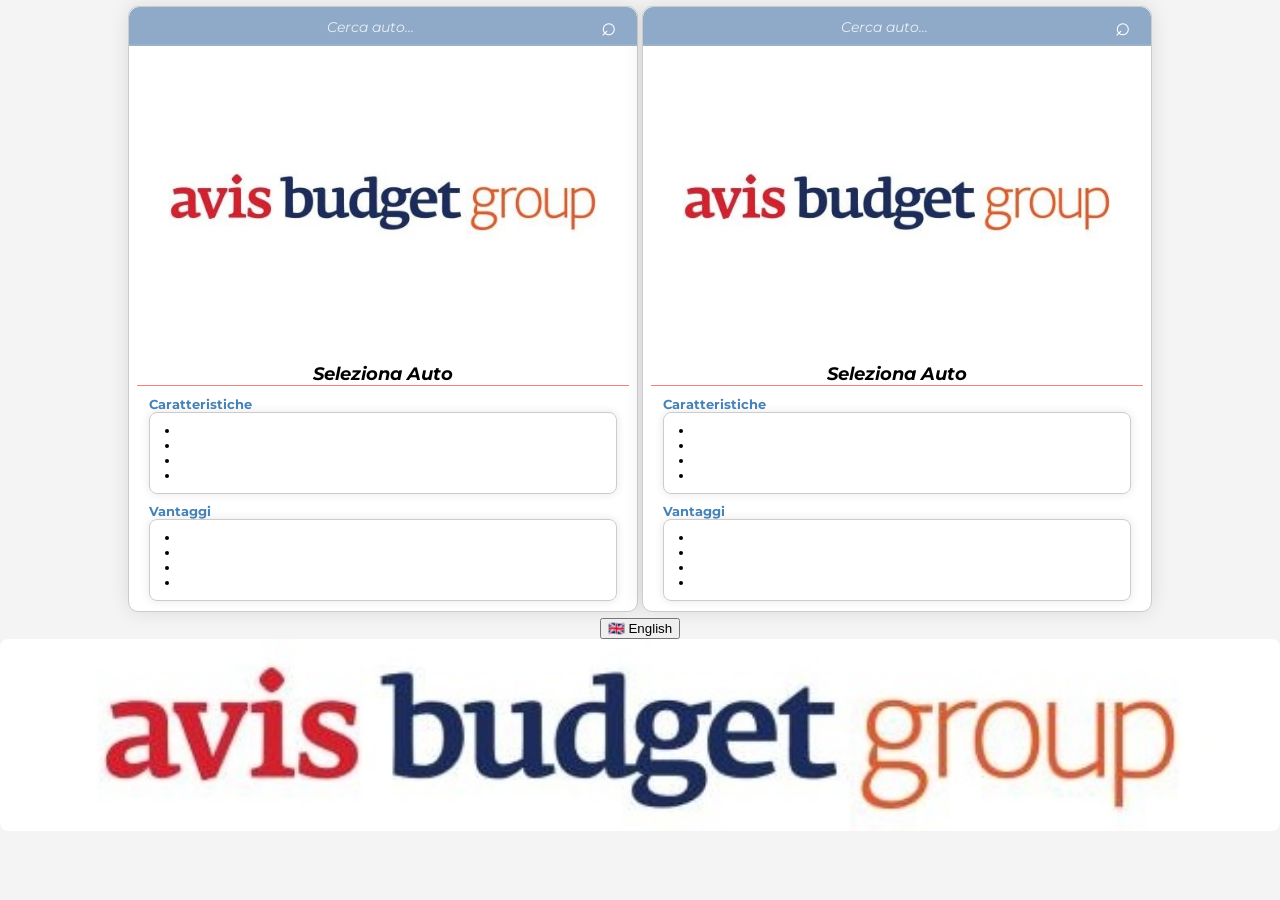
==== index2.html @ 8e139aa3 "Update index2.html" ====
<!DOCTYPE html>
<html lang="it">
<head>
  
  <meta name="viewport" content="width=device-width, initial-scale=1.0">
  <link rel="icon" type="image/png" href="favicon.png">
  <link rel="stylesheet" href="style2.css">
<meta charset="UTF-8">
<title>ABG UPL</title>
<link href="https://fonts.googleapis.com/css2?family=Montserrat&display=swap" rel="stylesheet">
</head>




<body>
   


  <div class="cards"> 
  <div class="card"> 
	  	 <div class="selettore">

<input type="text" id="auto1" placeholder="Cerca auto..." onfocus="pulisciSeVuoto(this)" oninput="filtra('auto1','list1')" autocomplete="off">

 <button type="button" class="lens" onclick="toggleLista('list1')" event.preventDefault()">⌕</button>


  <div class="dropdown" id="list1"></div>
</div>

<div class="img-box">
  <img id="logo1" src="foto auto/logo.jpg">
  <img id="img1" style="display:none;">
</div>
    <h2 id="nome1">Seleziona Auto</h2>



    <h3 data-translate>Caratteristiche</h3>
    <ul>
      <li data-translate id="c1a"></li>
      <li data-translate id="c2a"></li>
      <li data-translate id="c3a"></li>
      <li data-translate id="c4a"></li>
    </ul>

    <h3 data-translate>Vantaggi</h3>
    <ul>
      <li data-translate id="v1a"></li>
      <li data-translate id="v2a"></li>
      <li data-translate id="v3a"></li>
      <li data-translate id="v4a"></li>
    </ul>
  </div>



  <div class="card">
		 <div class="selettore">
<input type="text" id="auto2" placeholder="Cerca auto..." onfocus="pulisciSeVuoto(this)" oninput="filtra('auto2','list2')" autocomplete="off">

 <button type="button" class="lens" onclick="toggleLista('list2')" event.preventDefault()">⌕</button>


  <div class="dropdown" id="list2"></div>
</div>


  <div class="img-box">
  <img id="logo2" src="foto auto/logo.jpg">
  <img id="img2" style="display:none;">
</div>


    <h2 id="nome2">Seleziona Auto</h2>


    <h3 data-translate>Caratteristiche</h3>
    <ul>
      <li data-translate id="c1b"></li>
      <li data-translate id="c2b"></li>
      <li data-translate id="c3b"></li>
      <li data-translate id="c4b"></li>
    </ul>

    <h3 data-translate>Vantaggi</h3>
    <ul>
      <li data-translate id="v1b"></li>
      <li data-translate id="v2b"></li>
      <li data-translate id="v3b"></li>
      <li data-translate id="v4b"></li>
    </ul>
  </div>
</div>

<script>
const auto = {

 "Seleziona Auto": {
    img: "foto auto/logo2.jpg",
    c1: "-",
    c2: "-",
    c3: "-",
    c4: "-",
    v1: "-",
    v2: "-",
    v3: "-",
    v4: "-"
  },


"Audi A5": {
  img: "foto auto/audi a5.jpg",
  c1: "Bagagliaio da circa 430 litri ideale per viaggi",
  c2: "Interni premium eleganti e curati nei dettagli",
  c3: "Guida fluida e stabile su ogni percorso",
  c4: "Motorizzazione ibrida efficiente e silenziosa",
  v1: "Perfetta per lunghi viaggi senza stress",
  v2: "Ideale per clienti business e rappresentanza",
  v3: "Comfort elevato anche in autostrada",
  v4: "Eleganza e prestazioni in un’unica soluzione"
},

"Audi Q2": {
  img: "foto auto/audi q2.jpg",
  c1: "Bagagliaio da circa 380 litri pratico quotidiano",
  c2: "SUV compatto premium perfetto per la città",
  c3: "Agile e scattante nel traffico urbano",
  c4: "Motorizzazione ibrida dai consumi ridotti",
  v1: "Facile da parcheggiare ovunque",
  v2: "Ideale per muoversi in città senza stress",
  v3: "Guida alta e confortevole",
  v4: "Perfetta per chi cerca stile e praticità"
},

"Audi Q3": {
  img: "foto auto/audi q3.jpg",
  c1: "Bagagliaio da circa 375 litri (ibrida)",
  c2: "SUV spazioso e molto confortevole",
  c3: "Guida stabile e sicura",
  c4: "Tecnologia ibrida moderna",
  v1: "Ideale per famiglia e viaggi",
  v2: "Comfort elevato",
  v3: "Guida sicura",
  v4: "Versatile per ogni utilizzo"
},

  "BYD Atto 2": {
  img: "foto auto/atto2.jpg",
  c1: "Bagagliaio compatto da 400 litri",
  c2: "SUV elettrico compatto e moderno",
  c3: "Buona autonomia per uso urbano",
  c4: "Tecnologia elettrica avanzata BYD",
  v1: "Perfetta per città e tragitti quotidiani",
  v2: "Costi di utilizzo molto bassi",
  v3: "Guida silenziosa e fluida",
  v4: "Design moderno e giovanile"
},

  
"BYD Seal 6": {
  img: "foto auto/byd seal 6.jpg",
  c1: "Bagagliaio da circa 420 litri comodo",
  c2: "Berlina moderna tecnologica",
  c3: "Guida fluida e silenziosa",
  c4: "Sistema ibrido avanzato",
  v1: "Consumi molto ridotti",
  v2: "Comfort elevato",
  v3: "Guida rilassante",
  v4: "Perfetta per uso moderno"
},


"BYD Seal U": {
  img: "foto auto/byd seal u.jpg",
  c1: "Bagagliaio da circa 570 litri molto ampio",
  c2: "SUV elettrico/ibrido moderno",
  c3: "Tecnologia avanzata a bordo",
  c4: "Guida silenziosa e fluida",
  v1: "Consumi ridotti",
  v2: "Grande comfort",
  v3: "Spazio elevato",
  v4: "Perfetto per viaggi lunghi"
},


"Citroën DS7": {
  img: "foto auto/ds7.jpg",
  c1: "Bagagliaio da circa 500 litri spazioso",
  c2: "SUV premium estremamente confortevole",
  c3: "Sospensioni morbide",
  c4: "Motorizzazione ibrida efficiente",
  v1: "Massimo comfort nei viaggi",
  v2: "Esperienza premium",
  v3: "Interni eleganti",
  v4: "Ideale clienti esigenti"
},

"Cupra Formentor": {
  img: "foto auto/formentor.jpg",
  c1: "Bagagliaio da circa 400 litri funzionale",
  c2: "SUV sportivo dal design accattivante",
  c3: "Guida dinamica",
  c4: "Motorizzazione ibrida performante",
  v1: "Guida divertente",
  v2: "Design distintivo",
  v3: "Ottime prestazioni",
  v4: "Ideale clienti dinamici"
},

"Fiat 500": {
  img: "foto auto/500.jpg",
  c1: "Dimensioni ultra compatte",
  c2: "Icona di stile italiano",
  c3: "Interni curati e personalizzabili",
  c4: "Motorizzazione ibrida efficiente",
  v1: "Perfetta per la città",
  v2: "Consumi molto contenuti",
  v3: "Facilissima da parcheggiare",
  v4: "Ideale per neopatentati"
},

"Fiat 500 Cabrio": {
  img: "foto auto/500c.jpg",
  c1: "Tetto apribile in tela",
  c2: "Design elegante e distintivo",
  c3: "Interni confortevoli",
  c4: "Motorizzazione ibrida efficiente",
  v1: "Guida all’aria aperta",
  v2: "Perfetta per la città",
  v3: "Compatta e maneggevole",
  v4: "Stile unico"
},



"Fiat 600": {
  img: "foto auto/600.jpg",
  c1: "Bagagliaio da circa 350 litri versatile",
  c2: "SUV urbano compatto",
  c3: "Interni ben organizzati",
  c4: "Motorizzazione ibrida economica",
  v1: "Perfetta per la città",
  v2: "Consumi contenuti",
  v3: "Facile da guidare",
  v4: "Ideale neopatentati"
},

"Fiat Panda": {
  img: "foto auto/panda.jpg",
  c1: "Bagagliaio da circa 200 litri compatto",
  c2: "City car pratica",
  c3: "Costi gestione bassissimi",
  c4: "Motorizzazione ibrida efficiente",
  v1: "Perfetta piccoli spostamenti",
  v2: "Facile parcheggio",
  v3: "Economica",
  v4: "Ideale seconda auto"
},

"Fiat Grande Panda": {
  img: "foto auto/nuovapanda.jpg",
  c1: "Bagagliaio da circa 330 litri pratico",
  c2: "City SUV spazioso",
  c3: "Interni funzionali",
  c4: "Motorizzazione ibrida moderna",
  v1: "Ottima uso quotidiano",
  v2: "Consumi ridotti",
  v3: "Perfetta famiglie",
  v4: "Facile guida"
},

"Ford Focus": {
  img: "foto auto/focus.jpg",
  c1: "Bagagliaio da circa 360 litri equilibrato",
  c2: "Berlina stabile e confortevole",
  c3: "Ottima tenuta strada",
  c4: "Motorizzazione ibrida efficiente",
  v1: "Perfetta autostrada",
  v2: "Guida sicura",
  v3: "Comfort viaggi",
  v4: "Uso quotidiano"
},

"Ford Puma": {
  img: "foto auto/puma.jpg",
  c1: "Bagagliaio da circa 420 litri intelligente",
  c2: "SUV compatto dinamico",
  c3: "Guida agile",
  c4: "Motorizzazione ibrida efficiente",
  v1: "Versatile",
  v2: "Spazio ottimizzato",
  v3: "Facile città",
  v4: "Ottimo compromesso"
},


	"Fiat Tipo": {
  img: "foto auto/tipo.jpg",
  c1: "Bagagliaio ampio e pratico per ogni esigenza",
  c2: "Berlina versatile adatta alla famiglia",
  c3: "Consumi ridotti e manutenzione economica",
  c4: "Ottimo rapporto qualità prezzo",
  v1: "Spaziosa e comoda per tutti i passeggeri",
  v2: "Ideale sia per città che autostrada",
  v3: "Semplice da guidare e affidabile",
  v4: "Perfetta per chi cerca praticità quotidiana"
},

	
"Ford Tourneo": {
  img: "foto auto/tourneo.jpg",
  c1: "Bagagliaio oltre 650 litri molto ampio",
  c2: "Veicolo spazioso modulabile",
  c3: "Configurazione interna flessibile",
  c4: "Motorizzazione ibrida efficiente",
  v1: "Perfetto famiglie numerose",
  v2: "Grande capacità carico",
  v3: "Versatile",
  v4: "Ideale viaggi lunghi"
},

"Hyundai i10": {
  img: "foto auto/i10.jpg",
  c1: "Bagagliaio da circa 230 litri compatto",
  c2: "City car agile",
  c3: "Consumi contenuti",
  c4: "Motorizzazione ibrida efficiente",
  v1: "Perfetta città",
  v2: "Costi bassi",
  v3: "Facile parcheggio",
  v4: "Ideale quotidiano"
},

"Hyundai Kona": {
  img: "foto auto/kona.jpg",
  c1: "Bagagliaio da circa 430 litri versatile",
  c2: "SUV moderno",
  c3: "Comfort elevato",
  c4: "Motorizzazione ibrida efficiente",
  v1: "Tecnologica",
  v2: "Ottima viaggi",
  v3: "Versatile",
  v4: "Comfort elevato"
},

"Jeep Avenger": {
  img: "foto auto/avenger.jpg",
  c1: "Bagagliaio da circa 355-380 litri pratico",
  c2: "SUV compatto moderno",
  c3: "Guida alta e sicura",
  c4: "Motorizzazione ibrida efficiente",
  v1: "Perfetta città",
  v2: "Facile da guidare",
  v3: "Stile distintivo",
  v4: "Ideale urbano"
},

"Jeep Compass": {
  img: "foto auto/compass.jpg",
  c1: "Bagagliaio da circa 550 litri spazioso",
  c2: "SUV robusto e versatile",
  c3: "Adatto a ogni terreno",
  c4: "Motorizzazione ibrida efficiente",
  v1: "Perfetto viaggi e avventura",
  v2: "Spazio famiglia",
  v3: "Versatile",
  v4: "Comfort elevato"
},

"Jeep Renegade": {
  img: "foto auto/renegade.jpg",
  c1: "Bagagliaio da circa 330 litri compatto",
  c2: "SUV iconico",
  c3: "Adatto a sterrati",
  c4: "Motorizzazione ibrida efficiente",
  v1: "Divertente",
  v2: "Compatta",
  v3: "Stile Jeep",
  v4: "Versatile"
},

"Mercedes Classe A": {
  img: "foto auto/cla.jpg",
  c1: "Bagagliaio da circa 340 litri utile",
  c2: "Compatta premium tecnologica",
  c3: "Infotainment avanzato",
  c4: "Motorizzazione ibrida efficiente",
  v1: "Lusso compatto",
  v2: "Comfort elevato",
  v3: "Qualità premium",
  v4: "Perfetta città"
},


"Mercedes Classe B": {
  img: "foto auto/classe b.jpg",
  c1: "Bagagliaio da circa 455 litri spazioso",
  c2: "Monovolume compatta premium",
  c3: "Interni comodi e tecnologici",
  c4: "Motorizzazione ibrida efficiente",
  v1: "Comfort elevato",
  v2: "Spazio interno ottimo",
  v3: "Qualità premium",
  v4: "Perfetta per famiglie"
},


"Mercedes Classe C": {
  img: "foto auto/clc.jpg",
  c1: "Bagagliaio da circa 420 litri capiente",
  c2: "Berlina elegante",
  c3: "Guida fluida e silenziosa",
  c4: "Motorizzazione ibrida efficiente",
  v1: "Perfetta rappresentanza",
  v2: "Comfort elevato",
  v3: "Silenziosa",
  v4: "Ideale viaggi"
},

	"Mercedes Classe E": {
  img: "foto auto/e200.jpg",
  c1: "Bagagliaio spazioso ideale per viaggi e famiglia",
  c2: "Berlina premium elegante e raffinata",
  c3: "Comfort elevato anche nei lunghi tragitti",
  c4: "Motorizzazione efficiente con consumi contenuti",
  v1: "Interni lussuosi e tecnologici",
  v2: "Perfetta per lavoro e rappresentanza",
  v3: "Guida fluida e silenziosa",
  v4: "Massimo comfort per conducente e passeggeri"
},
	
"Mercedes GLA": {
  img: "foto auto/gla.jpg",
  c1: "Bagagliaio da circa 435 litri capiente",
  c2: "SUV compatto premium",
  c3: "Guida alta e sicura",
  c4: "Motorizzazione ibrida efficiente",
  v1: "Comfort elevato",
  v2: "Tecnologia avanzata",
  v3: "Design elegante",
  v4: "Ottimo uso quotidiano"
},

"Mercedes GLB": {
  img: "foto auto/glb.jpg",
  c1: "Bagagliaio da circa 570 litri molto ampio",
  c2: "SUV spazioso",
  c3: "Interni modulari",
  c4: "Motorizzazione ibrida efficiente",
  v1: "Perfetto famiglie",
  v2: "Grande spazio",
  v3: "Versatile",
  v4: "Ideale viaggi lunghi"
},





"Mercedes GLC": {
  img: "foto auto/glc.jpg",
  c1: "Bagagliaio da circa 550 litri ampio",
  c2: "SUV premium spazioso",
  c3: "Comfort elevato",
  c4: "Motorizzazione ibrida efficiente",
  v1: "Perfetto famiglia",
  v2: "Lusso",
  v3: "Viaggi comodi",
  v4: "Guida sicura"
},

"MG 3": {
  img: "foto auto/mg 3.jpg",
  c1: "Bagagliaio da circa 270 litri compatto",
  c2: "City car semplice",
  c3: "Consumi contenuti",
  c4: "Motorizzazione ibrida efficiente",
  v1: "Prezzo conveniente",
  v2: "Facile guida",
  v3: "Perfetta città",
  v4: "Costi bassi"
},

"MG HS": {
  img: "foto auto/mg hs.jpg",
  c1: "Bagagliaio da circa 430 litri spazioso",
  c2: "SUV confortevole",
  c3: "Interni ampi",
  c4: "Motorizzazione ibrida efficiente",
  v1: "Ottimo qualità prezzo",
  v2: "Spaziosa",
  v3: "Tecnologica",
  v4: "Comfort viaggi"
},

"MG ZS": {
  img: "foto auto/mg zs.jpg",
  c1: "Bagagliaio da circa 420 litri pratico",
  c2: "SUV compatto accessibile",
  c3: "Guida semplice",
  c4: "Motorizzazione ibrida efficiente",
  v1: "Prezzo competitivo",
  v2: "Spazioso",
  v3: "Facile guida",
  v4: "Ideale quotidiano"
},

"Opel Corsa": {
  img: "foto auto/corsa.jpg",
  c1: "Bagagliaio da circa 290 litri utile",
  c2: "City car moderna",
  c3: "Qualità solida",
  c4: "Motorizzazione ibrida efficiente",
  v1: "Economica",
  v2: "Agile città",
  v3: "Affidabile",
  v4: "Perfetta urbano"
},


  "Opel Frontera": {
  img: "foto auto/frontera.jpg",
  c1: "Bagagliaio molto ampio da circa 460–500 litri",
  c2: "SUV robusto e spazioso",
  c3: "Buon comfort di guida anche su lunghe distanze",
  c4: "Disponibile anche in versione elettrificata",
  v1: "Ideale per famiglia e viaggi lunghi",
  v2: "Grande spazio interno",
  v3: "Versatile anche su strade miste",
  v4: "Buon rapporto qualità/prezzo"
},

  
"Peugeot 208": {
  img: "foto auto/208.jpg",
  c1: "Bagagliaio da circa 290 litri compatto",
  c2: "City car moderna",
  c3: "Consumi contenuti",
  c4: "Motorizzazione ibrida efficiente",
  v1: "Perfetta città",
  v2: "Tecnologica",
  v3: "Agile",
  v4: "Qualità prezzo"
},



"Peugeot 308": {
  img: "foto auto/308.jpg",
  c1: "Bagagliaio da circa 412 litri ampio e modulare",
  c2: "Design elegante e tecnologico con fari Full LED",
  c3: "Guida precisa e dinamica",
  c4: "Motorizzazioni benzina, diesel e ibride",
  v1: "Comfort elevato",
  v2: "Tecnologia avanzata di bordo",
  v3: "Spaziosa per la categoria",
  v4: "Piacere di guida"
},




"Peugeot 2008": {
  img: "foto auto/2008.jpg",
  c1: "Bagagliaio da circa 400 litri comodo",
  c2: "SUV compatto elegante",
  c3: "Interni tecnologici",
  c4: "Motorizzazione ibrida efficiente",
  v1: "Comfort",
  v2: "Tecnologia",
  v3: "Design moderno",
  v4: "Versatile"
},




"Peugeot 3008": {
  img: "foto auto/3008.jpg",
  c1: "Bagagliaio da circa 520-590 litri molto capiente",
  c2: "SUV compatto elegante e moderno",
  c3: "Interni tecnologici con i-Cockpit",
  c4: "Motorizzazione ibrida efficiente",
  v1: "Comfort elevato",
  v2: "Tecnologia avanzata",
  v3: "Spazio ideale famiglia",
  v4: "Ottimo per viaggi lunghi"
},


"Peugeot 5008": {
  img: "foto auto/5008.jpg",
  c1: "Bagagliaio da circa 700 litri molto ampio",
  c2: "SUV 7 posti",
  c3: "Interni modulabili",
  c4: "Motorizzazione ibrida efficiente",
  v1: "Perfetto famiglie numerose",
  v2: "Grande spazio",
  v3: "Versatile",
  v4: "Viaggi lunghi"
},


"Renault Austral": {
  img: "foto auto/austral.jpg",
  c1: "Bagagliaio da circa 460 litri capiente",
  c2: "SUV tecnologico",
  c3: "Interni digitali",
  c4: "Motorizzazione ibrida efficiente",
  v1: "Comfort viaggi",
  v2: "Spazioso",
  v3: "Consumi ridotti",
  v4: "Ideale famiglia"
},


"Renault Captur": {
  img: "foto auto/captur.jpg",
  c1: "Bagagliaio da circa 390 litri modulabile",
  c2: "SUV compatto",
  c3: "Interni confortevoli",
  c4: "Motorizzazione ibrida efficiente",
  v1: "Economico",
  v2: "Pratico",
  v3: "Design moderno",
  v4: "Ideale famiglie"
},



"Renault Clio": {
  img: "foto auto/clio.jpg",
  c1: "Bagagliaio da circa 280 litri utile",
  c2: "City car equilibrata",
  c3: "Consumi bassi",
  c4: "Motorizzazione ibrida efficiente",
  v1: "Economica",
  v2: "Facile guida",
  v3: "Affidabile",
  v4: "Perfetta quotidiano"
},

"Renault Espace": {
  img: "foto auto/espace.jpg",
  c1: "Bagagliaio da circa 650 litri molto ampio",
  c2: "SUV 7 posti",
  c3: "Interni spaziosi",
  c4: "Motorizzazione ibrida efficiente",
  v1: "Perfetto famiglia numerosa",
  v2: "Comfort viaggi",
  v3: "Versatile",
  v4: "Ideale vacanze"
},


"Renault Rafale": {
  img: "foto auto/rafale.jpg",
  c1: "Bagagliaio da circa 530 litri capiente",
  c2: "SUV coupé sportivo",
  c3: "Design moderno e aggressivo",
  c4: "Motorizzazione ibrida efficiente",
  v1: "Stile distintivo",
  v2: "Prestazioni elevate",
  v3: "Tecnologia avanzata",
  v4: "Ideale per chi cerca sportività"
},


"Renault Symbioz": {
  img: "foto auto/symbioz.jpg",
  c1: "Bagagliaio da circa 440 litri capiente",
  c2: "SUV moderno",
  c3: "Interni evoluti",
  c4: "Motorizzazione ibrida efficiente",
  v1: "Tecnologica",
  v2: "Consumi ridotti",
  v3: "Comfort",
  v4: "Ottimo compromesso"
},


"Seat Arona": {
  img: "foto auto/arona.jpg",
  c1: "Bagagliaio da circa 400 litri pratico",
  c2: "SUV compatto urbano",
  c3: "Guida agile e facile",
  c4: "Motorizzazione efficiente",
  v1: "Perfetta città",
  v2: "Facile parcheggio",
  v3: "Buon comfort",
  v4: "Ottimo rapporto qualità prezzo"
},


"Skoda Fabia": {
  img: "foto auto/fabia.jpg",
  c1: "Bagagliaio da circa 350 litri spazioso",
  c2: "City car solida",
  c3: "Qualità elevata",
  c4: "Motorizzazione ibrida efficiente",
  v1: "Spaziosa",
  v2: "Economica",
  v3: "Affidabile",
  v4: "Perfetta quotidiano"
},

"Skoda Kamiq": {
  img: "foto auto/kamiq.jpg",
  c1: "Bagagliaio da circa 380 litri pratico",
  c2: "SUV compatto",
  c3: "Interni spaziosi",
  c4: "Motorizzazione ibrida efficiente",
  v1: "Ottimo spazio",
  v2: "Comfort",
  v3: "Prezzo competitivo",
  v4: "Ideale famiglia"
},

"Skoda Karoq": {
  img: "foto auto/karoq.jpg",
  c1: "Bagagliaio da circa 480 litri capiente",
  c2: "SUV medio solido",
  c3: "Abitacolo spazioso",
  c4: "Motorizzazione ibrida efficiente",
  v1: "Spazio famiglia",
  v2: "Affidabile",
  v3: "Comfort",
  v4: "Ottimo qualità prezzo"
},

"Volkswagen Polo": {
  img: "foto auto/polo.jpg",
  c1: "Bagagliaio da circa 330 litri pratico",
  c2: "City car solida",
  c3: "Qualità elevata",
  c4: "Motorizzazione ibrida efficiente",
  v1: "Affidabile",
  v2: "Comfort",
  v3: "Guida sicura",
  v4: "Perfetta quotidiano"
},

"Volkswagen T-Cross": {
  img: "foto auto/tcross.jpg",
  c1: "Bagagliaio da circa 420 litri versatile",
  c2: "SUV compatto pratico",
  c3: "Sedili modulabili",
  c4: "Motorizzazione ibrida efficiente",
  v1: "Spazio ottimizzato",
  v2: "Versatile",
  v3: "Comfort",
  v4: "Perfetto famiglia"
},

"Volkswagen T-Roc": {
  img: "foto auto/troc.jpg",
  c1: "Bagagliaio da circa 410 litri comodo",
  c2: "SUV compatto moderno",
  c3: "Qualità Volkswagen",
  c4: "Motorizzazione ibrida efficiente",
  v1: "Stile apprezzato",
  v2: "Guida stabile",
  v3: "Comfort",
  v4: "Ottimo quotidiano"
},

"Volkswagen Taigo": {
  img: "foto auto/taigo.jpg",
  c1: "Bagagliaio da circa 410 litri pratico",
  c2: "SUV coupé sportivo",
  c3: "Design moderno",
  c4: "Motorizzazione ibrida efficiente",
  v1: "Design distintivo",
  v2: "Comfort",
  v3: "Consumi contenuti",
  v4: "Perfetto urbano"
}
};

// Popola menu
const s1 = document.getElementById("auto1");
const s2 = document.getElementById("auto2");


// Popola suggerimenti
for (let nome in auto) {
  lista1.innerHTML += `<option value="${nome}">`;
  lista2.innerHTML += `<option value="${nome}">`;
}

// Valori iniziali
s1.value = "Seleziona Auto";
s2.value = "Seleziona Auto";




function pulisciSeVuoto(el){
  el.value = "";
}








function renderLista(id){
  const box = document.getElementById(id);
  box.innerHTML = "";

  for (let nome in auto){
    let div = document.createElement("div");
    div.innerText = nome;

    div.onclick = function(){
      if(id === "list1"){
        document.getElementById("auto1").value = nome;
      } else {
        document.getElementById("auto2").value = nome;
      }
      box.style.display = "none";
      aggiorna();
    };

    box.appendChild(div);
  }
}

function filtra(inputId, listId){
  const valore = document.getElementById(inputId).value.toLowerCase();
  const box = document.getElementById(listId);

  box.innerHTML = "";

  for (let nome in auto){
    if(nome.toLowerCase().includes(valore)){
      let div = document.createElement("div");
      div.innerText = nome;

      div.onclick = function(){
        document.getElementById(inputId).value = nome;
        box.style.display = "none";
        aggiorna();
      };

      box.appendChild(div);
    }
  }

  box.style.display = "block";
}



function toggleLista(id){
  const box = document.getElementById(id);
  box.style.display = box.style.display === "block" ? "none" : "block";
  if(box.style.display === "block") renderLista(id);
}








function aggiorna() {

  const a = auto[s1.value] || auto["Seleziona Auto"];
  const b = auto[s2.value] || auto["Seleziona Auto"];

  // =====================
  // CARD 1
  // =====================
  document.getElementById("nome1").innerText =
    s1.value || "Seleziona Auto";

  document.getElementById("c1a").innerText = a.c1;
  document.getElementById("c2a").innerText = a.c2;
  document.getElementById("c3a").innerText = a.c3;
  document.getElementById("c4a").innerText = a.c4;

  document.getElementById("v1a").innerText = a.v1;
  document.getElementById("v2a").innerText = a.v2;
  document.getElementById("v3a").innerText = a.v3;
  document.getElementById("v4a").innerText = a.v4;

  const logo1 = document.getElementById("logo1");
  const img1 = document.getElementById("img1");

  if (s1.value === "Seleziona Auto" || !auto[s1.value]) {
    logo1.style.display = "block";
    img1.style.display = "none";
  } else {
    logo1.style.display = "none";
    img1.src = a.img;
    img1.style.display = "block";
  }

  // =====================
  // CARD 2
  // =====================
  document.getElementById("nome2").innerText =
    s2.value || "Seleziona Auto";

  document.getElementById("c1b").innerText = b.c1;
  document.getElementById("c2b").innerText = b.c2;
  document.getElementById("c3b").innerText = b.c3;
  document.getElementById("c4b").innerText = b.c4;

  document.getElementById("v1b").innerText = b.v1;
  document.getElementById("v2b").innerText = b.v2;
  document.getElementById("v3b").innerText = b.v3;
  document.getElementById("v4b").innerText = b.v4;

  const logo2 = document.getElementById("logo2");
  const img2 = document.getElementById("img2");

  if (s2.value === "Seleziona Auto" || !auto[s2.value]) {
    logo2.style.display = "block";
    img2.style.display = "none";
  } else {
    logo2.style.display = "none";
    img2.src = b.img;
    img2.style.display = "block";
  }
}



async function translatePage(targetLang) {

  const elements = document.querySelectorAll('[data-translate]');

  for (const el of elements) {

    const originalText = el.innerText;

    try {

      const response = await fetch(

        `https://translation.googleapis.com/language/translate/v2?key= AIzaSyCqrG48VThkWhY_tWbuzKI_UAXvJvACgQ8`,

        {

          method: 'POST',

          headers: {

            'Content-Type': 'application/json'

          },

          body: JSON.stringify({

            q: originalText,

            target: targetLang

          })

        }

      );

      const data = await response.json();

      el.innerText =

        data.data.translations[0].translatedText;

    } catch (error) {

      console.error('Errore traduzione:', error);

    }

  }

}



</script>

<!-- Bottone lingua -->

<button onclick="translatePage('en')">

  🇬🇧 English

</button


<div class="logo">
  <img src="foto auto/logo.jpg" alt="Logo">
</div> 

</body>
</html>
---- style2.css ----
body {
  font-family: Montserrat; 			

  background: #f4f4f4;
  text-align: center;
  margin: 0;
}


.card h2 {	
font-style:italic;
font-size:18px;			border-bottom:1px solid lightcoral; /* modello macchina */
  margin: 0px 8px 2% 8px;
}





.img-box {  				 border:0px solid red; /* modello macchina */
  width: 100%;
  height:300px;
  overflow: hidden;   /* taglia le parti in eccesso */
  border-radius: 8px;
  display: flex;
padding-top:5px;
  align-items: center;
  margin-bottom:2.5%;
  justify-content: center;
}

.img-box img {  border:0px solid blue; /* modello macchina */
  width:100%;
  height: 100%;
  object-fit: contain; 

}


.logo {
  text-align: center;
				
 border: 1px solid #ccc;
width:80%;
background-color:white;
margin:0 auto;
border-radius:10px;
margin-bottom:30px
}


.logo img {
  width: 32%;  /* puoi cambiare dimensione */
  height: auto;padding:1.5%; 
margin:0 auto; 
display: block;
}


	
/* TITOLI */
h1 {
  margin: 20px; 
}




/* SELECT */
.cards {   				 border: 0px solid red;


  width: 80%;
  margin: 0 auto;
  box-sizing: border-box;			
  display: flex;
  justify-content: center; 	
  margin-bottom: 0.5%;
  margin-top:0.5%;   


gap: clamp(2px, 2vw, 4px);


}



.dropdown{
  position: absolute;
  top: 100%;
  left: 0;
  right: 0;

  background: white;
  border: 1px solid #ccc;
  border-top: none;

  max-height: 200px;
  overflow-y: auto;

  z-index: 999;
  display: none;
}

.dropdown div{
  padding: 10px;
  cursor: pointer;
}

.dropdown div:hover{
  background: #8faac8;
  color: white;
}






/* INPUT RICERCA AUTO */
.selettore {
  width: 100%;
  position: relative;
align-items: center;
margin:0 auto;
display:flex;
}

.selettore input {
  width: 100%;
  box-sizing: border-box;

  padding: 2% 35px 2% 10px; /* spazio a destra per freccia */

  border: 0;
  outline: none;

  font-family: Montserrat;
  font-size: clamp(14px, 1vw, 16px);

  color: white;
  background-color: #8faac8;

  border-radius: 10px 10px 0 0;

  transition: 0.25s ease;

  text-align: center;

  box-shadow: inset 0 -2px 0 rgba(255,255,255,0.08);
}


.lens {
  position: absolute;
  right: 10px;
  background: none;
  border: none;
  cursor: pointer;
color:white;
height:82%;

  font-size: clamp(18px, 2vw, 30px);
padding:0 10px 0 10px;
  align-items: center;
  justify-content: center;
display:flex;

}

.lens:hover{
border-radius:5px;
Background-color:lightsteelblue;}


/* Placeholder */
.selettore input::placeholder {
  color: rgba(255,255,255,0.8);
  font-style: italic;
}

/* Hover */
.selettore input:hover {
  background-color: #7f9cbc;
  font-weight: bold;
}

/* Focus */
.selettore input:focus {
  background-color: #6f8dad;
  box-shadow:
    0 0 0 3px rgba(143,170,200,0.35),
    0 4px 15px rgba(0,0,0,0.15);
}









/* SINGOLA CARD */
.card { 			
  flex: 1;
  background: white;
  padding: 0px;
  border-radius: 10px;
 border: 1px solid #ccc;
  box-shadow: 0 0 20px rgba(0,0,0,0.1);
  box-sizing: border-box; 
}






/* IMMAGINI */
img {
  width: 100%;


  border-radius: 8px;
}

/* LISTE */
h2 {
  margin: 10px 0;

}


h3 {font-size: clamp(12px, 1vw, 14px);padding-left:20px;   color:steelblue; text-align:left;
  margin: 0px; 					border:0px solid red; /* caratteristiche vantaggi */
}


ul {
  text-align: left;	
  margin:0px 20px 2% 20px;		 		border:1px solid #ccc; /* caratteristiche vantaggi */
  border-radius:8px;

  box-shadow: 0 0 10px rgba(0,0,0,0.1);
  padding:10px 10px 10px 30px;
}


li {font-size: clamp(12px, 1vw, 16px);}


@media (max-width: 1068px) {
.cards{width:98%;}

.logo{width:98%;}

}

/* Tablet e smartphone */
@media (max-width: 768px) {
  .cards {
    display:flex;
    flex-direction: column;
    width: 90%;
  }
  
  .logo{width:90%;}
  
  .logo img{width:50%;}
  


}
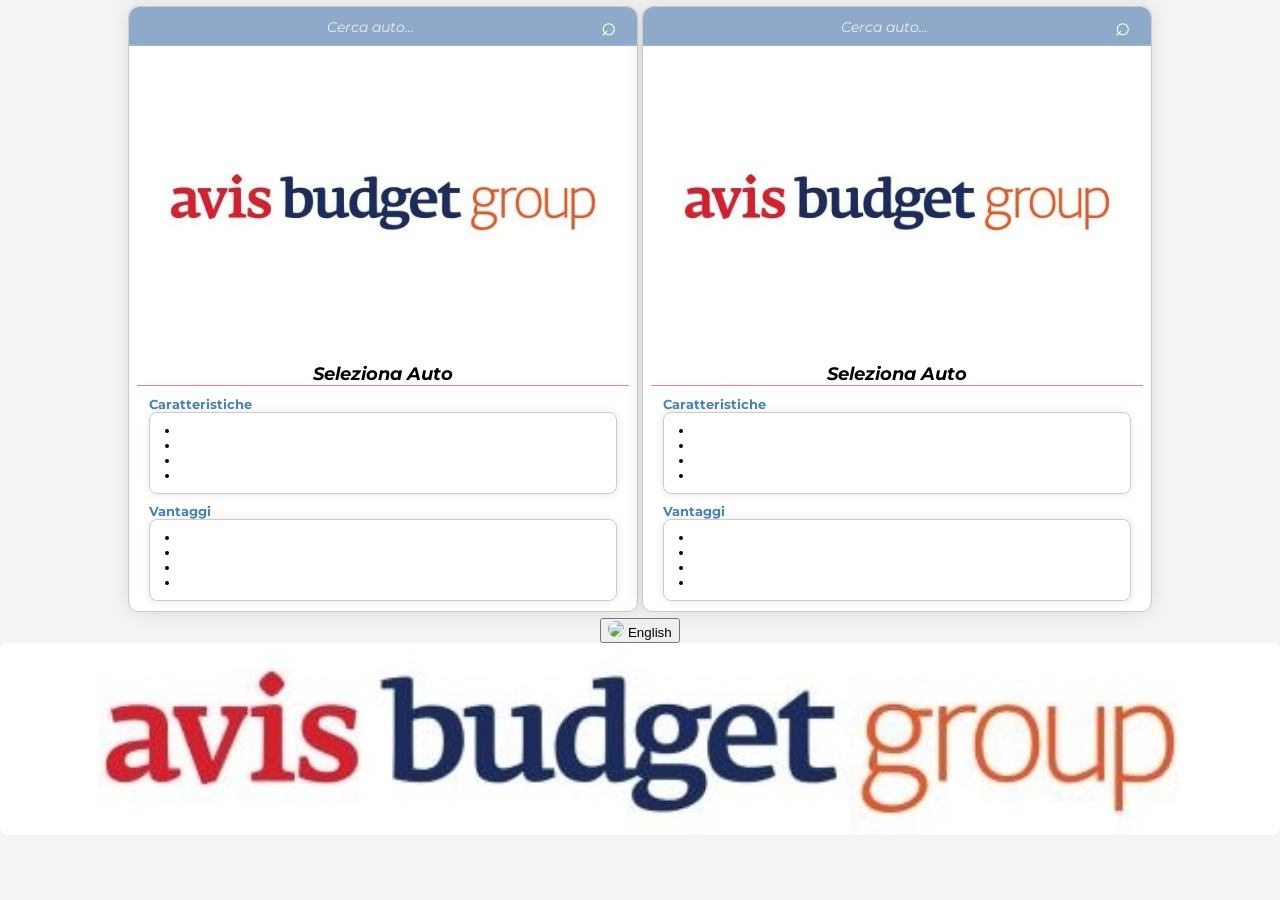
==== commit f388f055: "Update index2.html" ====
--- a/index2.html
+++ b/index2.html
@@ -993,7 +993,7 @@
 
 <button onclick="translatePage('en')">
 
-  🇬🇧 English
+      <img src="https://flagcdn.com/w40/gb.png"> English
 
 </button
 
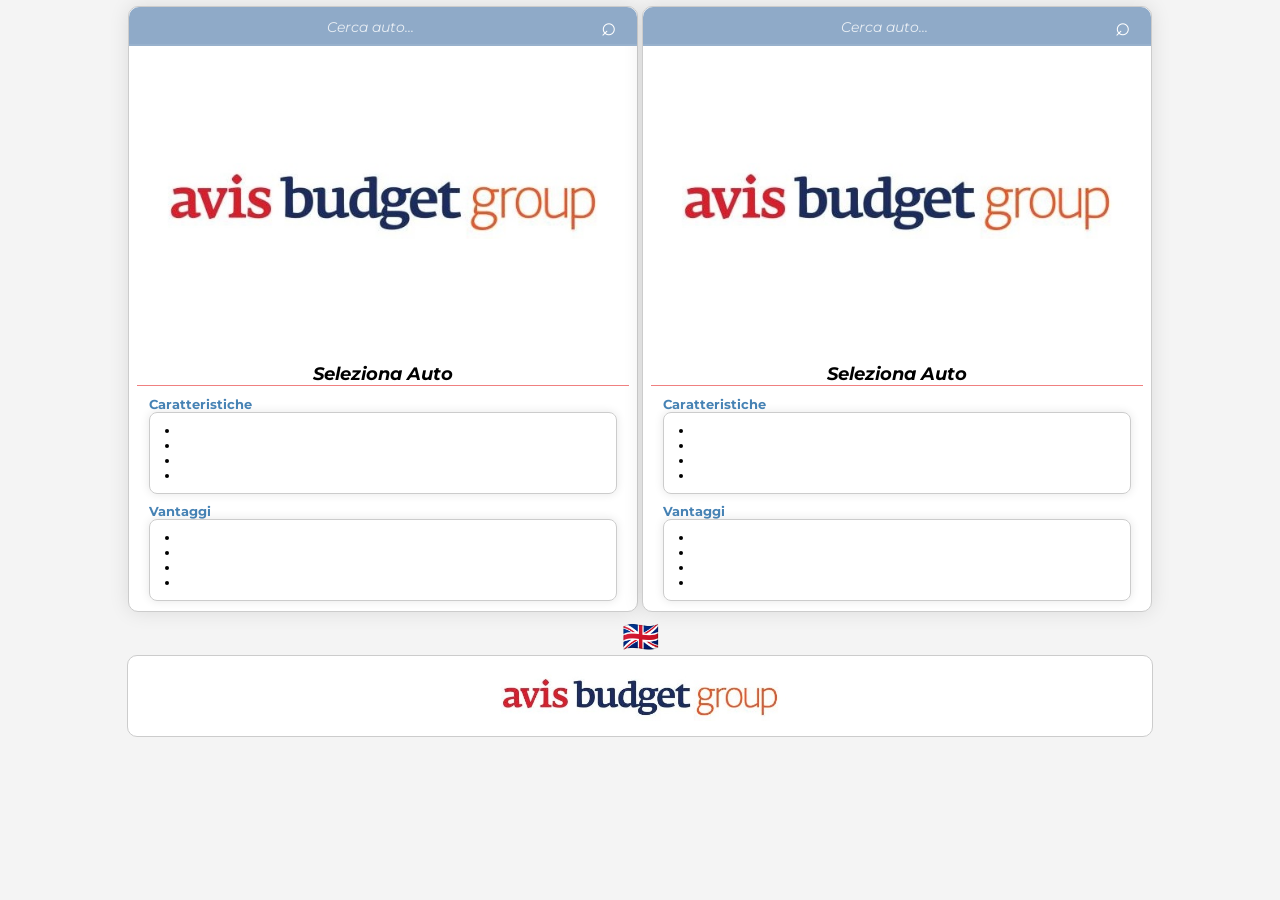
==== commit 930798f4: "Update index2.html" ====
--- a/index2.html
+++ b/index2.html
@@ -933,70 +933,61 @@
 
 
 
-async function translatePage(targetLang) {
-
-  const elements = document.querySelectorAll('[data-translate]');
-
-  for (const el of elements) {
-
-    const originalText = el.innerText;
-
-    try {
-
-      const response = await fetch(
-
-        `https://translation.googleapis.com/language/translate/v2?key= AIzaSyCqrG48VThkWhY_tWbuzKI_UAXvJvACgQ8`,
-
-        {
-
-          method: 'POST',
-
-          headers: {
-
-            'Content-Type': 'application/json'
-
-          },
-
-          body: JSON.stringify({
-
-            q: originalText,
-
-            target: targetLang
-
-          })
-
-        }
-
-      );
-
-      const data = await response.json();
-
-      el.innerText =
-
-        data.data.translations[0].translatedText;
-
-    } catch (error) {
-
-      console.error('Errore traduzione:', error);
-
-    }
+function googleTranslateElementInit() {
+
+  new google.translate.TranslateElement(
+
+    {
+
+      pageLanguage: 'it',
+
+      includedLanguages: 'en,it',
+
+      autoDisplay: false
+
+    },
+
+    'google_translate_element'
+
+  );
+
+}
+
+function translateToEnglish() {
+
+  const select = document.querySelector(".goog-te-combo");
+
+  if (select) {
+
+    select.value = "en";
+
+    select.dispatchEvent(new Event("change"));
 
   }
 
 }
 
 
+      
 
 </script>
 
-<!-- Bottone lingua -->
-
-<button onclick="translatePage('en')">
-
-      <img src="https://flagcdn.com/w40/gb.png"> English
-
-</button
-
+<!-- Bandiera UK -->
+
+<button onclick="translateToEnglish()" 
+
+style="border:none;background:none;cursor:pointer;font-size:30px;">
+
+🇬🇧
+
+</button>
+
+<!-- Google Translate nascosto -->
+
+<div id="google_translate_element" style="display:none;"></div>
+
+
+<script src="//translate.google.com/translate_a/element.js?cb=googleTranslateElementInit"></script>
 
 <div class="logo">
   <img src="foto auto/logo.jpg" alt="Logo">
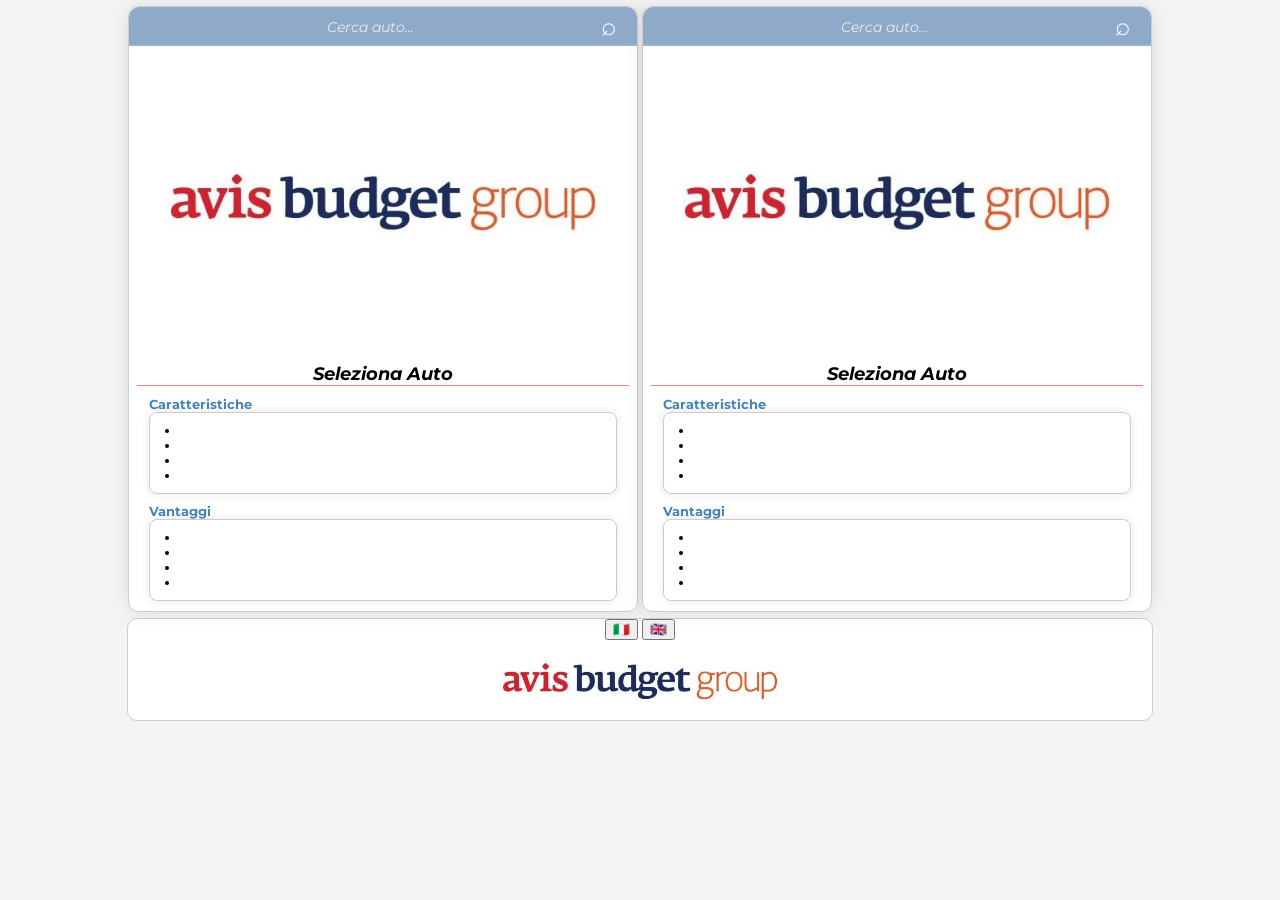
==== commit e1f23d51: "Add files via upload" ====
--- a/index2.html
+++ b/index2.html
@@ -37,20 +37,20 @@
 
 
 
-    <h3 data-translate>Caratteristiche</h3>
+    <h3>Caratteristiche</h3>
     <ul>
-      <li data-translate id="c1a"></li>
-      <li data-translate id="c2a"></li>
-      <li data-translate id="c3a"></li>
-      <li data-translate id="c4a"></li>
+      <li id="c1a"></li>
+      <li id="c2a"></li>
+      <li id="c3a"></li>
+      <li id="c4a"></li>
     </ul>
 
-    <h3 data-translate>Vantaggi</h3>
+    <h3>Vantaggi</h3>
     <ul>
-      <li data-translate id="v1a"></li>
-      <li data-translate id="v2a"></li>
-      <li data-translate id="v3a"></li>
-      <li data-translate id="v4a"></li>
+      <li id="v1a"></li>
+      <li id="v2a"></li>
+      <li id="v3a"></li>
+      <li id="v4a"></li>
     </ul>
   </div>
 
@@ -95,6 +95,9 @@
 </div>
 
 <script>
+
+let lingua = "it";
+
 const auto = {
 
  "Seleziona Auto": {
@@ -112,672 +115,1386 @@
 
 "Audi A5": {
   img: "foto auto/audi a5.jpg",
-  c1: "Bagagliaio da circa 430 litri ideale per viaggi",
-  c2: "Interni premium eleganti e curati nei dettagli",
-  c3: "Guida fluida e stabile su ogni percorso",
-  c4: "Motorizzazione ibrida efficiente e silenziosa",
-  v1: "Perfetta per lunghi viaggi senza stress",
-  v2: "Ideale per clienti business e rappresentanza",
-  v3: "Comfort elevato anche in autostrada",
-  v4: "Eleganza e prestazioni in un’unica soluzione"
+
+  it: {
+    c1: "Bagagliaio da circa 430 litri ideale per viaggi",
+    c2: "Interni premium eleganti e curati nei dettagli",
+    c3: "Guida fluida e stabile su ogni percorso",
+    c4: "Motorizzazione ibrida efficiente e silenziosa",
+
+    v1: "Perfetta per lunghi viaggi senza stress",
+    v2: "Ideale per clienti business e rappresentanza",
+    v3: "Comfort elevato anche in autostrada",
+    v4: "Eleganza e prestazioni in un’unica soluzione"
+  },
+
+  en: {
+    c1: "430-liter trunk ideal for travel",
+    c2: "Premium elegant interior with refined details",
+    c3: "Smooth and stable driving experience",
+    c4: "Efficient and quiet hybrid engine",
+
+    v1: "Perfect for long stress-free trips",
+    v2: "Ideal for business and executive clients",
+    v3: "Excellent highway comfort",
+    v4: "Elegance and performance combined"
+  }
 },
 
 "Audi Q2": {
   img: "foto auto/audi q2.jpg",
-  c1: "Bagagliaio da circa 380 litri pratico quotidiano",
-  c2: "SUV compatto premium perfetto per la città",
-  c3: "Agile e scattante nel traffico urbano",
-  c4: "Motorizzazione ibrida dai consumi ridotti",
-  v1: "Facile da parcheggiare ovunque",
-  v2: "Ideale per muoversi in città senza stress",
-  v3: "Guida alta e confortevole",
-  v4: "Perfetta per chi cerca stile e praticità"
+
+  it:{
+    c1:"Bagagliaio da circa 380 litri pratico quotidiano",
+    c2:"SUV compatto premium perfetto per la città",
+    c3:"Agile e scattante nel traffico urbano",
+    c4:"Motorizzazione ibrida dai consumi ridotti",
+    v1:"Facile da parcheggiare ovunque",
+    v2:"Ideale per muoversi in città senza stress",
+    v3:"Guida alta e confortevole",
+    v4:"Perfetta per chi cerca stile e praticità"
+  },
+
+  en:{
+    c1:"380-liter trunk practical for daily use",
+    c2:"Compact premium SUV perfect for the city",
+    c3:"Agile and responsive in urban traffic",
+    c4:"Efficient hybrid engine with low consumption",
+    v1:"Easy to park anywhere",
+    v2:"Ideal for stress-free city driving",
+    v3:"High and comfortable driving position",
+    v4:"Perfect for those seeking style and practicality"
+  }
 },
 
 "Audi Q3": {
   img: "foto auto/audi q3.jpg",
-  c1: "Bagagliaio da circa 375 litri (ibrida)",
-  c2: "SUV spazioso e molto confortevole",
-  c3: "Guida stabile e sicura",
-  c4: "Tecnologia ibrida moderna",
-  v1: "Ideale per famiglia e viaggi",
-  v2: "Comfort elevato",
-  v3: "Guida sicura",
-  v4: "Versatile per ogni utilizzo"
-},
-
-  "BYD Atto 2": {
+
+  it:{
+    c1:"Bagagliaio da circa 375 litri (ibrida)",
+    c2:"SUV spazioso e molto confortevole",
+    c3:"Guida stabile e sicura",
+    c4:"Tecnologia ibrida moderna",
+    v1:"Ideale per famiglia e viaggi",
+    v2:"Comfort elevato",
+    v3:"Guida sicura",
+    v4:"Versatile per ogni utilizzo"
+  },
+
+  en:{
+    c1:"375-liter trunk (hybrid version)",
+    c2:"Spacious and very comfortable SUV",
+    c3:"Stable and safe driving",
+    c4:"Modern hybrid technology",
+    v1:"Ideal for family and travel",
+    v2:"High comfort",
+    v3:"Safe driving experience",
+    v4:"Versatile for every use"
+  }
+},
+
+"BYD Atto 2": {
   img: "foto auto/atto2.jpg",
-  c1: "Bagagliaio compatto da 400 litri",
-  c2: "SUV elettrico compatto e moderno",
-  c3: "Buona autonomia per uso urbano",
-  c4: "Tecnologia elettrica avanzata BYD",
-  v1: "Perfetta per città e tragitti quotidiani",
-  v2: "Costi di utilizzo molto bassi",
-  v3: "Guida silenziosa e fluida",
-  v4: "Design moderno e giovanile"
-},
-
-  
+
+  it:{
+    c1:"Bagagliaio compatto da 400 litri",
+    c2:"SUV elettrico compatto e moderno",
+    c3:"Buona autonomia per uso urbano",
+    c4:"Tecnologia elettrica avanzata BYD",
+    v1:"Perfetta per città e tragitti quotidiani",
+    v2:"Costi di utilizzo molto bassi",
+    v3:"Guida silenziosa e fluida",
+    v4:"Design moderno e giovanile"
+  },
+
+  en:{
+    c1:"Compact 400-liter trunk",
+    c2:"Compact and modern electric SUV",
+    c3:"Good range for urban driving",
+    c4:"Advanced BYD electric technology",
+    v1:"Perfect for city and daily commuting",
+    v2:"Very low running costs",
+    v3:"Quiet and smooth driving",
+    v4:"Modern and youthful design"
+  }
+},
+
 "BYD Seal 6": {
   img: "foto auto/byd seal 6.jpg",
-  c1: "Bagagliaio da circa 420 litri comodo",
-  c2: "Berlina moderna tecnologica",
-  c3: "Guida fluida e silenziosa",
-  c4: "Sistema ibrido avanzato",
-  v1: "Consumi molto ridotti",
-  v2: "Comfort elevato",
-  v3: "Guida rilassante",
-  v4: "Perfetta per uso moderno"
-},
-
+
+  it:{
+    c1:"Bagagliaio da circa 420 litri comodo",
+    c2:"Berlina moderna tecnologica",
+    c3:"Guida fluida e silenziosa",
+    c4:"Sistema ibrido avanzato",
+    v1:"Consumi molto ridotti",
+    v2:"Comfort elevato",
+    v3:"Guida rilassante",
+    v4:"Perfetta per uso moderno"
+  },
+
+  en:{
+    c1:"Comfortable 420-liter trunk",
+    c2:"Modern technological sedan",
+    c3:"Smooth and quiet driving",
+    c4:"Advanced hybrid system",
+    v1:"Very low fuel consumption",
+    v2:"High comfort",
+    v3:"Relaxing driving experience",
+    v4:"Perfect for modern use"
+  }
+},
 
 "BYD Seal U": {
   img: "foto auto/byd seal u.jpg",
-  c1: "Bagagliaio da circa 570 litri molto ampio",
-  c2: "SUV elettrico/ibrido moderno",
-  c3: "Tecnologia avanzata a bordo",
-  c4: "Guida silenziosa e fluida",
-  v1: "Consumi ridotti",
-  v2: "Grande comfort",
-  v3: "Spazio elevato",
-  v4: "Perfetto per viaggi lunghi"
-},
-
+
+  it:{
+    c1:"Bagagliaio da circa 570 litri molto ampio",
+    c2:"SUV elettrico/ibrido moderno",
+    c3:"Tecnologia avanzata a bordo",
+    c4:"Guida silenziosa e fluida",
+    v1:"Consumi ridotti",
+    v2:"Grande comfort",
+    v3:"Spazio elevato",
+    v4:"Perfetto per viaggi lunghi"
+  },
+
+  en:{
+    c1:"Very spacious 570-liter trunk",
+    c2:"Modern electric/hybrid SUV",
+    c3:"Advanced onboard technology",
+    c4:"Quiet and smooth driving",
+    v1:"Reduced consumption",
+    v2:"Excellent comfort",
+    v3:"Large interior space",
+    v4:"Perfect for long trips"
+  }
+},
 
 "Citroën DS7": {
   img: "foto auto/ds7.jpg",
-  c1: "Bagagliaio da circa 500 litri spazioso",
-  c2: "SUV premium estremamente confortevole",
-  c3: "Sospensioni morbide",
-  c4: "Motorizzazione ibrida efficiente",
-  v1: "Massimo comfort nei viaggi",
-  v2: "Esperienza premium",
-  v3: "Interni eleganti",
-  v4: "Ideale clienti esigenti"
+
+  it:{
+    c1:"Bagagliaio da circa 500 litri spazioso",
+    c2:"SUV premium estremamente confortevole",
+    c3:"Sospensioni morbide",
+    c4:"Motorizzazione ibrida efficiente",
+    v1:"Massimo comfort nei viaggi",
+    v2:"Esperienza premium",
+    v3:"Interni eleganti",
+    v4:"Ideale clienti esigenti"
+  },
+
+  en:{
+    c1:"Spacious 500-liter trunk",
+    c2:"Extremely comfortable premium SUV",
+    c3:"Soft suspension setup",
+    c4:"Efficient hybrid engine",
+    v1:"Maximum travel comfort",
+    v2:"Premium driving experience",
+    v3:"Elegant interior",
+    v4:"Ideal for demanding customers"
+  }
 },
 
 "Cupra Formentor": {
   img: "foto auto/formentor.jpg",
-  c1: "Bagagliaio da circa 400 litri funzionale",
-  c2: "SUV sportivo dal design accattivante",
-  c3: "Guida dinamica",
-  c4: "Motorizzazione ibrida performante",
-  v1: "Guida divertente",
-  v2: "Design distintivo",
-  v3: "Ottime prestazioni",
-  v4: "Ideale clienti dinamici"
+
+  it:{
+    c1:"Bagagliaio da circa 400 litri funzionale",
+    c2:"SUV sportivo dal design accattivante",
+    c3:"Guida dinamica",
+    c4:"Motorizzazione ibrida performante",
+    v1:"Guida divertente",
+    v2:"Design distintivo",
+    v3:"Ottime prestazioni",
+    v4:"Ideale clienti dinamici"
+  },
+
+  en:{
+    c1:"Functional 400-liter trunk",
+    c2:"Sporty SUV with eye-catching design",
+    c3:"Dynamic driving experience",
+    c4:"High-performance hybrid engine",
+    v1:"Fun to drive",
+    v2:"Distinctive design",
+    v3:"Excellent performance",
+    v4:"Ideal for dynamic drivers"
+  }
 },
 
 "Fiat 500": {
   img: "foto auto/500.jpg",
-  c1: "Dimensioni ultra compatte",
-  c2: "Icona di stile italiano",
-  c3: "Interni curati e personalizzabili",
-  c4: "Motorizzazione ibrida efficiente",
-  v1: "Perfetta per la città",
-  v2: "Consumi molto contenuti",
-  v3: "Facilissima da parcheggiare",
-  v4: "Ideale per neopatentati"
+
+  it:{
+    c1:"Dimensioni ultra compatte",
+    c2:"Icona di stile italiano",
+    c3:"Interni curati e personalizzabili",
+    c4:"Motorizzazione ibrida efficiente",
+    v1:"Perfetta per la città",
+    v2:"Consumi molto contenuti",
+    v3:"Facilissima da parcheggiare",
+    v4:"Ideale per neopatentati"
+  },
+
+  en:{
+    c1:"Ultra compact dimensions",
+    c2:"Italian style icon",
+    c3:"Refined and customizable interior",
+    c4:"Efficient hybrid engine",
+    v1:"Perfect for the city",
+    v2:"Very low fuel consumption",
+    v3:"Extremely easy to park",
+    v4:"Ideal for new drivers"
+  }
 },
 
 "Fiat 500 Cabrio": {
   img: "foto auto/500c.jpg",
-  c1: "Tetto apribile in tela",
-  c2: "Design elegante e distintivo",
-  c3: "Interni confortevoli",
-  c4: "Motorizzazione ibrida efficiente",
-  v1: "Guida all’aria aperta",
-  v2: "Perfetta per la città",
-  v3: "Compatta e maneggevole",
-  v4: "Stile unico"
+
+  it:{
+    c1:"Tetto apribile in tela",
+    c2:"Design elegante e distintivo",
+    c3:"Interni confortevoli",
+    c4:"Motorizzazione ibrida efficiente",
+    v1:"Guida all’aria aperta",
+    v2:"Perfetta per la città",
+    v3:"Compatta e maneggevole",
+    v4:"Stile unico"
+  },
+
+  en:{
+    c1:"Retractable fabric roof",
+    c2:"Elegant and distinctive design",
+    c3:"Comfortable interior",
+    c4:"Efficient hybrid engine",
+    v1:"Open-air driving experience",
+    v2:"Perfect for the city",
+    v3:"Compact and easy to handle",
+    v4:"Unique style"
+  }
 },
 
 
 
 "Fiat 600": {
   img: "foto auto/600.jpg",
-  c1: "Bagagliaio da circa 350 litri versatile",
-  c2: "SUV urbano compatto",
-  c3: "Interni ben organizzati",
-  c4: "Motorizzazione ibrida economica",
-  v1: "Perfetta per la città",
-  v2: "Consumi contenuti",
-  v3: "Facile da guidare",
-  v4: "Ideale neopatentati"
+
+  it:{
+    c1:"Bagagliaio da circa 350 litri versatile",
+    c2:"SUV urbano compatto",
+    c3:"Interni ben organizzati",
+    c4:"Motorizzazione ibrida economica",
+    v1:"Perfetta per la città",
+    v2:"Consumi contenuti",
+    v3:"Facile da guidare",
+    v4:"Ideale neopatentati"
+  },
+
+  en:{
+    c1:"Approximately 350-liter versatile trunk",
+    c2:"Compact urban SUV",
+    c3:"Well-organized interior",
+    c4:"Economical hybrid engine",
+    v1:"Perfect for the city",
+    v2:"Low fuel consumption",
+    v3:"Easy to drive",
+    v4:"Ideal for new drivers"
+  }
 },
 
 "Fiat Panda": {
   img: "foto auto/panda.jpg",
-  c1: "Bagagliaio da circa 200 litri compatto",
-  c2: "City car pratica",
-  c3: "Costi gestione bassissimi",
-  c4: "Motorizzazione ibrida efficiente",
-  v1: "Perfetta piccoli spostamenti",
-  v2: "Facile parcheggio",
-  v3: "Economica",
-  v4: "Ideale seconda auto"
+
+  it:{
+    c1:"Bagagliaio da circa 200 litri compatto",
+    c2:"City car pratica",
+    c3:"Costi gestione bassissimi",
+    c4:"Motorizzazione ibrida efficiente",
+    v1:"Perfetta piccoli spostamenti",
+    v2:"Facile parcheggio",
+    v3:"Economica",
+    v4:"Ideale seconda auto"
+  },
+
+  en:{
+    c1:"Approximately 200-liter compact trunk",
+    c2:"Practical city car",
+    c3:"Very low running costs",
+    c4:"Efficient hybrid engine",
+    v1:"Perfect for short trips",
+    v2:"Easy parking",
+    v3:"Economical",
+    v4:"Ideal as a second car"
+  }
 },
 
 "Fiat Grande Panda": {
   img: "foto auto/nuovapanda.jpg",
-  c1: "Bagagliaio da circa 330 litri pratico",
-  c2: "City SUV spazioso",
-  c3: "Interni funzionali",
-  c4: "Motorizzazione ibrida moderna",
-  v1: "Ottima uso quotidiano",
-  v2: "Consumi ridotti",
-  v3: "Perfetta famiglie",
-  v4: "Facile guida"
+
+  it:{
+    c1:"Bagagliaio da circa 330 litri pratico",
+    c2:"City SUV spazioso",
+    c3:"Interni funzionali",
+    c4:"Motorizzazione ibrida moderna",
+    v1:"Ottima uso quotidiano",
+    v2:"Consumi ridotti",
+    v3:"Perfetta famiglie",
+    v4:"Facile guida"
+  },
+
+  en:{
+    c1:"Approximately 330-liter practical trunk",
+    c2:"Spacious city SUV",
+    c3:"Functional interior",
+    c4:"Modern hybrid engine",
+    v1:"Excellent for daily use",
+    v2:"Reduced fuel consumption",
+    v3:"Perfect for families",
+    v4:"Easy driving experience"
+  }
 },
 
 "Ford Focus": {
   img: "foto auto/focus.jpg",
-  c1: "Bagagliaio da circa 360 litri equilibrato",
-  c2: "Berlina stabile e confortevole",
-  c3: "Ottima tenuta strada",
-  c4: "Motorizzazione ibrida efficiente",
-  v1: "Perfetta autostrada",
-  v2: "Guida sicura",
-  v3: "Comfort viaggi",
-  v4: "Uso quotidiano"
+
+  it:{
+    c1:"Bagagliaio da circa 360 litri equilibrato",
+    c2:"Berlina stabile e confortevole",
+    c3:"Ottima tenuta strada",
+    c4:"Motorizzazione ibrida efficiente",
+    v1:"Perfetta autostrada",
+    v2:"Guida sicura",
+    v3:"Comfort viaggi",
+    v4:"Uso quotidiano"
+  },
+
+  en:{
+    c1:"Approximately 360-liter balanced trunk",
+    c2:"Stable and comfortable sedan",
+    c3:"Excellent road handling",
+    c4:"Efficient hybrid engine",
+    v1:"Perfect for highway driving",
+    v2:"Safe driving experience",
+    v3:"Travel comfort",
+    v4:"Ideal for daily use"
+  }
 },
 
 "Ford Puma": {
   img: "foto auto/puma.jpg",
-  c1: "Bagagliaio da circa 420 litri intelligente",
-  c2: "SUV compatto dinamico",
-  c3: "Guida agile",
-  c4: "Motorizzazione ibrida efficiente",
-  v1: "Versatile",
-  v2: "Spazio ottimizzato",
-  v3: "Facile città",
-  v4: "Ottimo compromesso"
-},
-
-
-	"Fiat Tipo": {
+
+  it:{
+    c1:"Bagagliaio da circa 420 litri intelligente",
+    c2:"SUV compatto dinamico",
+    c3:"Guida agile",
+    c4:"Motorizzazione ibrida efficiente",
+    v1:"Versatile",
+    v2:"Spazio ottimizzato",
+    v3:"Facile città",
+    v4:"Ottimo compromesso"
+  },
+
+  en:{
+    c1:"Approximately 420-liter smart trunk",
+    c2:"Dynamic compact SUV",
+    c3:"Agile driving experience",
+    c4:"Efficient hybrid engine",
+    v1:"Versatile",
+    v2:"Optimized space",
+    v3:"Easy for city driving",
+    v4:"Excellent all-around compromise"
+  }
+},
+
+"Fiat Tipo": {
   img: "foto auto/tipo.jpg",
-  c1: "Bagagliaio ampio e pratico per ogni esigenza",
-  c2: "Berlina versatile adatta alla famiglia",
-  c3: "Consumi ridotti e manutenzione economica",
-  c4: "Ottimo rapporto qualità prezzo",
-  v1: "Spaziosa e comoda per tutti i passeggeri",
-  v2: "Ideale sia per città che autostrada",
-  v3: "Semplice da guidare e affidabile",
-  v4: "Perfetta per chi cerca praticità quotidiana"
-},
-
-	
+
+  it:{
+    c1:"Bagagliaio ampio e pratico per ogni esigenza",
+    c2:"Berlina versatile adatta alla famiglia",
+    c3:"Consumi ridotti e manutenzione economica",
+    c4:"Ottimo rapporto qualità prezzo",
+    v1:"Spaziosa e comoda per tutti i passeggeri",
+    v2:"Ideale sia per città che autostrada",
+    v3:"Semplice da guidare e affidabile",
+    v4:"Perfetta per chi cerca praticità quotidiana"
+  },
+
+  en:{
+    c1:"Spacious and practical trunk for every need",
+    c2:"Versatile family-friendly sedan",
+    c3:"Low fuel consumption and affordable maintenance",
+    c4:"Excellent value for money",
+    v1:"Spacious and comfortable for all passengers",
+    v2:"Ideal for both city and highway driving",
+    v3:"Easy to drive and reliable",
+    v4:"Perfect for those seeking everyday practicality"
+  }
+},
+
 "Ford Tourneo": {
   img: "foto auto/tourneo.jpg",
-  c1: "Bagagliaio oltre 650 litri molto ampio",
-  c2: "Veicolo spazioso modulabile",
-  c3: "Configurazione interna flessibile",
-  c4: "Motorizzazione ibrida efficiente",
-  v1: "Perfetto famiglie numerose",
-  v2: "Grande capacità carico",
-  v3: "Versatile",
-  v4: "Ideale viaggi lunghi"
+
+  it:{
+    c1:"Bagagliaio oltre 650 litri molto ampio",
+    c2:"Veicolo spazioso modulabile",
+    c3:"Configurazione interna flessibile",
+    c4:"Motorizzazione ibrida efficiente",
+    v1:"Perfetto famiglie numerose",
+    v2:"Grande capacità carico",
+    v3:"Versatile",
+    v4:"Ideale viaggi lunghi"
+  },
+
+  en:{
+    c1:"Over 650-liter very spacious trunk",
+    c2:"Spacious and modular vehicle",
+    c3:"Flexible interior configuration",
+    c4:"Efficient hybrid engine",
+    v1:"Perfect for large families",
+    v2:"Large cargo capacity",
+    v3:"Versatile",
+    v4:"Ideal for long trips"
+  }
 },
 
 "Hyundai i10": {
   img: "foto auto/i10.jpg",
-  c1: "Bagagliaio da circa 230 litri compatto",
-  c2: "City car agile",
-  c3: "Consumi contenuti",
-  c4: "Motorizzazione ibrida efficiente",
-  v1: "Perfetta città",
-  v2: "Costi bassi",
-  v3: "Facile parcheggio",
-  v4: "Ideale quotidiano"
+
+  it:{
+    c1:"Bagagliaio da circa 230 litri compatto",
+    c2:"City car agile",
+    c3:"Consumi contenuti",
+    c4:"Motorizzazione ibrida efficiente",
+    v1:"Perfetta città",
+    v2:"Costi bassi",
+    v3:"Facile parcheggio",
+    v4:"Ideale quotidiano"
+  },
+
+  en:{
+    c1:"Approximately 230-liter compact trunk",
+    c2:"Agile city car",
+    c3:"Low fuel consumption",
+    c4:"Efficient hybrid engine",
+    v1:"Perfect for the city",
+    v2:"Low running costs",
+    v3:"Easy parking",
+    v4:"Ideal for everyday use"
+  }
 },
 
 "Hyundai Kona": {
   img: "foto auto/kona.jpg",
-  c1: "Bagagliaio da circa 430 litri versatile",
-  c2: "SUV moderno",
-  c3: "Comfort elevato",
-  c4: "Motorizzazione ibrida efficiente",
-  v1: "Tecnologica",
-  v2: "Ottima viaggi",
-  v3: "Versatile",
-  v4: "Comfort elevato"
+
+  it:{
+    c1:"Bagagliaio da circa 430 litri versatile",
+    c2:"SUV moderno",
+    c3:"Comfort elevato",
+    c4:"Motorizzazione ibrida efficiente",
+    v1:"Tecnologica",
+    v2:"Ottima viaggi",
+    v3:"Versatile",
+    v4:"Comfort elevato"
+  },
+
+  en:{
+    c1:"Approximately 430-liter versatile trunk",
+    c2:"Modern SUV",
+    c3:"High comfort level",
+    c4:"Efficient hybrid engine",
+    v1:"Technological",
+    v2:"Excellent for travel",
+    v3:"Versatile",
+    v4:"High comfort"
+  }
 },
 
 "Jeep Avenger": {
   img: "foto auto/avenger.jpg",
-  c1: "Bagagliaio da circa 355-380 litri pratico",
-  c2: "SUV compatto moderno",
-  c3: "Guida alta e sicura",
-  c4: "Motorizzazione ibrida efficiente",
-  v1: "Perfetta città",
-  v2: "Facile da guidare",
-  v3: "Stile distintivo",
-  v4: "Ideale urbano"
+
+  it:{
+    c1:"Bagagliaio da circa 355-380 litri pratico",
+    c2:"SUV compatto moderno",
+    c3:"Guida alta e sicura",
+    c4:"Motorizzazione ibrida efficiente",
+    v1:"Perfetta città",
+    v2:"Facile da guidare",
+    v3:"Stile distintivo",
+    v4:"Ideale urbano"
+  },
+
+  en:{
+    c1:"Approximately 355-380-liter practical trunk",
+    c2:"Modern compact SUV",
+    c3:"High and safe driving position",
+    c4:"Efficient hybrid engine",
+    v1:"Perfect for the city",
+    v2:"Easy to drive",
+    v3:"Distinctive style",
+    v4:"Ideal for urban use"
+  }
 },
 
 "Jeep Compass": {
   img: "foto auto/compass.jpg",
-  c1: "Bagagliaio da circa 550 litri spazioso",
-  c2: "SUV robusto e versatile",
-  c3: "Adatto a ogni terreno",
-  c4: "Motorizzazione ibrida efficiente",
-  v1: "Perfetto viaggi e avventura",
-  v2: "Spazio famiglia",
-  v3: "Versatile",
-  v4: "Comfort elevato"
+
+  it:{
+    c1:"Bagagliaio da circa 550 litri spazioso",
+    c2:"SUV robusto e versatile",
+    c3:"Adatto a ogni terreno",
+    c4:"Motorizzazione ibrida efficiente",
+    v1:"Perfetto viaggi e avventura",
+    v2:"Spazio famiglia",
+    v3:"Versatile",
+    v4:"Comfort elevato"
+  },
+
+  en:{
+    c1:"Approximately 550-liter spacious trunk",
+    c2:"Robust and versatile SUV",
+    c3:"Suitable for every terrain",
+    c4:"Efficient hybrid engine",
+    v1:"Perfect for travel and adventure",
+    v2:"Family space",
+    v3:"Versatile",
+    v4:"High comfort"
+  }
 },
 
 "Jeep Renegade": {
   img: "foto auto/renegade.jpg",
-  c1: "Bagagliaio da circa 330 litri compatto",
-  c2: "SUV iconico",
-  c3: "Adatto a sterrati",
-  c4: "Motorizzazione ibrida efficiente",
-  v1: "Divertente",
-  v2: "Compatta",
-  v3: "Stile Jeep",
-  v4: "Versatile"
+
+  it:{
+    c1:"Bagagliaio da circa 330 litri compatto",
+    c2:"SUV iconico",
+    c3:"Adatto a sterrati",
+    c4:"Motorizzazione ibrida efficiente",
+    v1:"Divertente",
+    v2:"Compatta",
+    v3:"Stile Jeep",
+    v4:"Versatile"
+  },
+
+  en:{
+    c1:"Approximately 330-liter compact trunk",
+    c2:"Iconic SUV",
+    c3:"Suitable for off-road driving",
+    c4:"Efficient hybrid engine",
+    v1:"Fun to drive",
+    v2:"Compact",
+    v3:"Classic Jeep style",
+    v4:"Versatile"
+  }
 },
 
 "Mercedes Classe A": {
   img: "foto auto/cla.jpg",
-  c1: "Bagagliaio da circa 340 litri utile",
-  c2: "Compatta premium tecnologica",
-  c3: "Infotainment avanzato",
-  c4: "Motorizzazione ibrida efficiente",
-  v1: "Lusso compatto",
-  v2: "Comfort elevato",
-  v3: "Qualità premium",
-  v4: "Perfetta città"
-},
-
+
+  it:{
+    c1:"Bagagliaio da circa 340 litri utile",
+    c2:"Compatta premium tecnologica",
+    c3:"Infotainment avanzato",
+    c4:"Motorizzazione ibrida efficiente",
+    v1:"Lusso compatto",
+    v2:"Comfort elevato",
+    v3:"Qualità premium",
+    v4:"Perfetta per la città"
+  },
+
+  en:{
+    c1:"Approximately 340-liter practical trunk",
+    c2:"Premium compact car with advanced technology",
+    c3:"Advanced infotainment system",
+    c4:"Efficient hybrid engine",
+    v1:"Compact luxury",
+    v2:"High comfort",
+    v3:"Premium quality",
+    v4:"Perfect for city driving"
+  }
+},
 
 "Mercedes Classe B": {
   img: "foto auto/classe b.jpg",
-  c1: "Bagagliaio da circa 455 litri spazioso",
-  c2: "Monovolume compatta premium",
-  c3: "Interni comodi e tecnologici",
-  c4: "Motorizzazione ibrida efficiente",
-  v1: "Comfort elevato",
-  v2: "Spazio interno ottimo",
-  v3: "Qualità premium",
-  v4: "Perfetta per famiglie"
-},
-
+
+  it:{
+    c1:"Bagagliaio da circa 455 litri spazioso",
+    c2:"Monovolume compatta premium",
+    c3:"Interni comodi e tecnologici",
+    c4:"Motorizzazione ibrida efficiente",
+    v1:"Comfort elevato",
+    v2:"Spazio interno ottimo",
+    v3:"Qualità premium",
+    v4:"Perfetta per famiglie"
+  },
+
+  en:{
+    c1:"Approximately 455-liter spacious trunk",
+    c2:"Premium compact MPV",
+    c3:"Comfortable and technological interior",
+    c4:"Efficient hybrid engine",
+    v1:"High comfort",
+    v2:"Excellent interior space",
+    v3:"Premium quality",
+    v4:"Perfect for families"
+  }
+},
 
 "Mercedes Classe C": {
   img: "foto auto/clc.jpg",
-  c1: "Bagagliaio da circa 420 litri capiente",
-  c2: "Berlina elegante",
-  c3: "Guida fluida e silenziosa",
-  c4: "Motorizzazione ibrida efficiente",
-  v1: "Perfetta rappresentanza",
-  v2: "Comfort elevato",
-  v3: "Silenziosa",
-  v4: "Ideale viaggi"
-},
-
-	"Mercedes Classe E": {
+
+  it:{
+    c1:"Bagagliaio da circa 420 litri capiente",
+    c2:"Elegant sedan",
+    c3:"Smooth and quiet driving",
+    c4:"Efficient hybrid engine",
+    v1:"Perfetta rappresentanza",
+    v2:"Comfort elevato",
+    v3:"Silenziosa",
+    v4:"Ideale per viaggi"
+  },
+
+  en:{
+    c1:"Approximately 420-liter spacious trunk",
+    c2:"Elegant sedan",
+    c3:"Smooth and quiet driving",
+    c4:"Efficient hybrid engine",
+    v1:"Perfect for executive use",
+    v2:"High comfort",
+    v3:"Quiet ride",
+    v4:"Ideal for travel"
+  }
+},
+
+"Mercedes Classe E": {
   img: "foto auto/e200.jpg",
-  c1: "Bagagliaio spazioso ideale per viaggi e famiglia",
-  c2: "Berlina premium elegante e raffinata",
-  c3: "Comfort elevato anche nei lunghi tragitti",
-  c4: "Motorizzazione efficiente con consumi contenuti",
-  v1: "Interni lussuosi e tecnologici",
-  v2: "Perfetta per lavoro e rappresentanza",
-  v3: "Guida fluida e silenziosa",
-  v4: "Massimo comfort per conducente e passeggeri"
-},
-	
+
+  it:{
+    c1:"Bagagliaio da circa 540 litri spazioso e ideale per viaggi e famiglia",
+    c2:"Berlina premium elegante e raffinata",
+    c3:"Comfort elevato anche nei lunghi tragitti",
+    c4:"Motorizzazione efficiente con consumi contenuti",
+    v1:"Interni lussuosi e tecnologici",
+    v2:"Perfetta per lavoro e rappresentanza",
+    v3:"Guida fluida e silenziosa",
+    v4:"Massimo comfort per conducente e passeggeri"
+  },
+
+  en:{
+    c1:"Approximately 540-liter spacious trunk ideal for travel and family use",
+    c2:"Elegant and refined premium sedan",
+    c3:"High comfort even on long journeys",
+    c4:"Efficient engine with low fuel consumption",
+    v1:"Luxury and technological interior",
+    v2:"Perfect for business and executive use",
+    v3:"Smooth and quiet driving",
+    v4:"Maximum comfort for driver and passengers"
+  }
+},
+
 "Mercedes GLA": {
   img: "foto auto/gla.jpg",
-  c1: "Bagagliaio da circa 435 litri capiente",
-  c2: "SUV compatto premium",
-  c3: "Guida alta e sicura",
-  c4: "Motorizzazione ibrida efficiente",
-  v1: "Comfort elevato",
-  v2: "Tecnologia avanzata",
-  v3: "Design elegante",
-  v4: "Ottimo uso quotidiano"
+
+  it:{
+    c1:"Bagagliaio da circa 435 litri capiente",
+    c2:"SUV compatto premium",
+    c3:"Guida alta e sicura",
+    c4:"Motorizzazione ibrida efficiente",
+    v1:"Comfort elevato",
+    v2:"Tecnologia avanzata",
+    v3:"Design elegante",
+    v4:"Ottimo uso quotidiano"
+  },
+
+  en:{
+    c1:"Approximately 435-liter spacious trunk",
+    c2:"Premium compact SUV",
+    c3:"High driving position and safety",
+    c4:"Efficient hybrid engine",
+    v1:"High comfort",
+    v2:"Advanced technology",
+    v3:"Elegant design",
+    v4:"Great for daily use"
+  }
 },
 
 "Mercedes GLB": {
   img: "foto auto/glb.jpg",
-  c1: "Bagagliaio da circa 570 litri molto ampio",
-  c2: "SUV spazioso",
-  c3: "Interni modulari",
-  c4: "Motorizzazione ibrida efficiente",
-  v1: "Perfetto famiglie",
-  v2: "Grande spazio",
-  v3: "Versatile",
-  v4: "Ideale viaggi lunghi"
-},
-
-
-
-
+
+  it:{
+    c1:"Bagagliaio da circa 570 litri molto ampio",
+    c2:"SUV spazioso",
+    c3:"Interni modulari",
+    c4:"Motorizzazione ibrida efficiente",
+    v1:"Perfetto per famiglie",
+    v2:"Grande spazio",
+    v3:"Versatile",
+    v4:"Ideale viaggi lunghi"
+  },
+
+  en:{
+    c1:"Approximately 570-liter very spacious trunk",
+    c2:"Spacious SUV",
+    c3:"Modular interior",
+    c4:"Efficient hybrid engine",
+    v1:"Perfect for families",
+    v2:"Large space",
+    v3:"Versatile",
+    v4:"Ideal for long trips"
+  }
+},
 
 "Mercedes GLC": {
   img: "foto auto/glc.jpg",
-  c1: "Bagagliaio da circa 550 litri ampio",
-  c2: "SUV premium spazioso",
-  c3: "Comfort elevato",
-  c4: "Motorizzazione ibrida efficiente",
-  v1: "Perfetto famiglia",
-  v2: "Lusso",
-  v3: "Viaggi comodi",
-  v4: "Guida sicura"
+
+  it:{
+    c1:"Bagagliaio da circa 550 litri ampio",
+    c2:"SUV premium spazioso",
+    c3:"Comfort elevato",
+    c4:"Motorizzazione ibrida efficiente",
+    v1:"Perfetto per famiglie",
+    v2:"Lusso",
+    v3:"Viaggi comodi",
+    v4:"Guida sicura"
+  },
+
+  en:{
+    c1:"Approximately 550-liter spacious trunk",
+    c2:"Premium spacious SUV",
+    c3:"High comfort",
+    c4:"Efficient hybrid engine",
+    v1:"Perfect for families",
+    v2:"Luxury",
+    v3:"Comfortable travel",
+    v4:"Safe driving"
+  }
 },
 
 "MG 3": {
   img: "foto auto/mg 3.jpg",
-  c1: "Bagagliaio da circa 270 litri compatto",
-  c2: "City car semplice",
-  c3: "Consumi contenuti",
-  c4: "Motorizzazione ibrida efficiente",
-  v1: "Prezzo conveniente",
-  v2: "Facile guida",
-  v3: "Perfetta città",
-  v4: "Costi bassi"
+
+  it:{
+    c1:"Bagagliaio da circa 270 litri compatto",
+    c2:"City car semplice",
+    c3:"Consumi contenuti",
+    c4:"Motorizzazione ibrida efficiente",
+    v1:"Prezzo conveniente",
+    v2:"Facile guida",
+    v3:"Perfetta per la città",
+    v4:"Costi bassi"
+  },
+
+  en:{
+    c1:"Approximately 270-liter compact trunk",
+    c2:"Simple city car",
+    c3:"Low fuel consumption",
+    c4:"Efficient hybrid engine",
+    v1:"Affordable price",
+    v2:"Easy driving",
+    v3:"Perfect for the city",
+    v4:"Low running costs"
+  }
 },
 
 "MG HS": {
   img: "foto auto/mg hs.jpg",
-  c1: "Bagagliaio da circa 430 litri spazioso",
-  c2: "SUV confortevole",
-  c3: "Interni ampi",
-  c4: "Motorizzazione ibrida efficiente",
-  v1: "Ottimo qualità prezzo",
-  v2: "Spaziosa",
-  v3: "Tecnologica",
-  v4: "Comfort viaggi"
+
+  it:{
+    c1:"Bagagliaio da circa 430 litri spazioso",
+    c2:"SUV confortevole",
+    c3:"Interni ampi",
+    c4:"Motorizzazione ibrida efficiente",
+    v1:"Ottimo qualità prezzo",
+    v2:"Spaziosa",
+    v3:"Tecnologica",
+    v4:"Comfort viaggi"
+  },
+
+  en:{
+    c1:"Approximately 430-liter spacious trunk",
+    c2:"Comfortable SUV",
+    c3:"Spacious interior",
+    c4:"Efficient hybrid engine",
+    v1:"Great value for money",
+    v2:"Spacious",
+    v3:"Technological",
+    v4:"Travel comfort"
+  }
 },
 
 "MG ZS": {
   img: "foto auto/mg zs.jpg",
-  c1: "Bagagliaio da circa 420 litri pratico",
-  c2: "SUV compatto accessibile",
-  c3: "Guida semplice",
-  c4: "Motorizzazione ibrida efficiente",
-  v1: "Prezzo competitivo",
-  v2: "Spazioso",
-  v3: "Facile guida",
-  v4: "Ideale quotidiano"
+
+  it:{
+    c1:"Bagagliaio da circa 420 litri pratico",
+    c2:"SUV compatto accessibile",
+    c3:"Guida semplice",
+    c4:"Motorizzazione ibrida efficiente",
+    v1:"Prezzo competitivo",
+    v2:"Spazioso",
+    v3:"Facile guida",
+    v4:"Ideale quotidiano"
+  },
+
+  en:{
+    c1:"Approximately 420-liter practical trunk",
+    c2:"Affordable compact SUV",
+    c3:"Easy driving",
+    c4:"Efficient hybrid engine",
+    v1:"Competitive price",
+    v2:"Spacious",
+    v3:"Easy to drive",
+    v4:"Ideal for daily use"
+  }
 },
 
 "Opel Corsa": {
   img: "foto auto/corsa.jpg",
-  c1: "Bagagliaio da circa 290 litri utile",
-  c2: "City car moderna",
-  c3: "Qualità solida",
-  c4: "Motorizzazione ibrida efficiente",
-  v1: "Economica",
-  v2: "Agile città",
-  v3: "Affidabile",
-  v4: "Perfetta urbano"
-},
-
-
-  "Opel Frontera": {
+
+  it:{
+    c1:"Bagagliaio da circa 290 litri utile",
+    c2:"City car moderna",
+    c3:"Qualità solida",
+    c4:"Motorizzazione ibrida efficiente",
+    v1:"Economica",
+    v2:"Agile in città",
+    v3:"Affidabile",
+    v4:"Perfetta per uso urbano"
+  },
+
+  en:{
+    c1:"Approximately 290-liter practical trunk",
+    c2:"Modern city car",
+    c3:"Solid build quality",
+    c4:"Efficient hybrid engine",
+    v1:"Economical",
+    v2:"Agile in the city",
+    v3:"Reliable",
+    v4:"Perfect for urban use"
+  }
+},
+
+"Opel Frontera": {
   img: "foto auto/frontera.jpg",
-  c1: "Bagagliaio molto ampio da circa 460–500 litri",
-  c2: "SUV robusto e spazioso",
-  c3: "Buon comfort di guida anche su lunghe distanze",
-  c4: "Disponibile anche in versione elettrificata",
-  v1: "Ideale per famiglia e viaggi lunghi",
-  v2: "Grande spazio interno",
-  v3: "Versatile anche su strade miste",
-  v4: "Buon rapporto qualità/prezzo"
-},
-
-  
+
+  it:{
+    c1:"Bagagliaio da circa 460–500 litri molto ampio",
+    c2:"SUV robusto e spazioso",
+    c3:"Comfort elevato nei lunghi viaggi",
+    c4:"Disponibile anche in versione elettrificata",
+    v1:"Ideale per famiglia e viaggi lunghi",
+    v2:"Grande spazio interno",
+    v3:"Versatile su strade miste",
+    v4:"Ottimo rapporto qualità/prezzo"
+  },
+
+  en:{
+    c1:"Approximately 460–500 liter large trunk",
+    c2:"Robust and spacious SUV",
+    c3:"High comfort on long journeys",
+    c4:"Also available in electrified version",
+    v1:"Ideal for families and long trips",
+    v2:"Large interior space",
+    v3:"Versatile on mixed roads",
+    v4:"Great value for money"
+  }
+},
+
 "Peugeot 208": {
   img: "foto auto/208.jpg",
-  c1: "Bagagliaio da circa 290 litri compatto",
-  c2: "City car moderna",
-  c3: "Consumi contenuti",
-  c4: "Motorizzazione ibrida efficiente",
-  v1: "Perfetta città",
-  v2: "Tecnologica",
-  v3: "Agile",
-  v4: "Qualità prezzo"
-},
-
-
+
+  it:{
+    c1:"Bagagliaio da circa 290 litri compatto",
+    c2:"City car moderna",
+    c3:"Consumi contenuti",
+    c4:"Motorizzazione ibrida efficiente",
+    v1:"Perfetta per la città",
+    v2:"Tecnologica",
+    v3:"Agile",
+    v4:"Ottimo rapporto qualità/prezzo"
+  },
+
+  en:{
+    c1:"Approximately 290-liter compact trunk",
+    c2:"Modern city car",
+    c3:"Low fuel consumption",
+    c4:"Efficient hybrid engine",
+    v1:"Perfect for the city",
+    v2:"Technological",
+    v3:"Agile",
+    v4:"Great value for money"
+  }
+},
 
 "Peugeot 308": {
   img: "foto auto/308.jpg",
-  c1: "Bagagliaio da circa 412 litri ampio e modulare",
-  c2: "Design elegante e tecnologico con fari Full LED",
-  c3: "Guida precisa e dinamica",
-  c4: "Motorizzazioni benzina, diesel e ibride",
-  v1: "Comfort elevato",
-  v2: "Tecnologia avanzata di bordo",
-  v3: "Spaziosa per la categoria",
-  v4: "Piacere di guida"
-},
-
-
-
+
+  it:{
+    c1:"Bagagliaio da circa 412 litri ampio e modulabile",
+    c2:"Design elegante e tecnologico",
+    c3:"Guida precisa e dinamica",
+    c4:"Motorizzazioni benzina, diesel e ibride",
+    v1:"Comfort elevato",
+    v2:"Tecnologia avanzata",
+    v3:"Spaziosa per la categoria",
+    v4:"Piacere di guida"
+  },
+
+  en:{
+    c1:"Approximately 412-liter large and modular trunk",
+    c2:"Elegant and technological design",
+    c3:"Precise and dynamic driving",
+    c4:"Petrol, diesel and hybrid engines",
+    v1:"High comfort",
+    v2:"Advanced technology",
+    v3:"Spacious for its class",
+    v4:"Driving pleasure"
+  }
+},
 
 "Peugeot 2008": {
   img: "foto auto/2008.jpg",
-  c1: "Bagagliaio da circa 400 litri comodo",
-  c2: "SUV compatto elegante",
-  c3: "Interni tecnologici",
-  c4: "Motorizzazione ibrida efficiente",
-  v1: "Comfort",
-  v2: "Tecnologia",
-  v3: "Design moderno",
-  v4: "Versatile"
-},
-
-
-
+
+  it:{
+    c1:"Bagagliaio da circa 400 litri comodo",
+    c2:"SUV compatto elegante",
+    c3:"Interni tecnologici",
+    c4:"Motorizzazione ibrida efficiente",
+    v1:"Comfort",
+    v2:"Tecnologia",
+    v3:"Design moderno",
+    v4:"Versatile"
+  },
+
+  en:{
+    c1:"Approximately 400-liter practical trunk",
+    c2:"Stylish compact SUV",
+    c3:"Technological interior",
+    c4:"Efficient hybrid engine",
+    v1:"Comfort",
+    v2:"Technology",
+    v3:"Modern design",
+    v4:"Versatile"
+  }
+},
 
 "Peugeot 3008": {
   img: "foto auto/3008.jpg",
-  c1: "Bagagliaio da circa 520-590 litri molto capiente",
-  c2: "SUV compatto elegante e moderno",
-  c3: "Interni tecnologici con i-Cockpit",
-  c4: "Motorizzazione ibrida efficiente",
-  v1: "Comfort elevato",
-  v2: "Tecnologia avanzata",
-  v3: "Spazio ideale famiglia",
-  v4: "Ottimo per viaggi lunghi"
-},
-
+
+  it:{
+    c1:"Bagagliaio da circa 520–590 litri molto capiente",
+    c2:"SUV elegante e moderno",
+    c3:"Interni tecnologici con i-Cockpit",
+    c4:"Motorizzazione ibrida efficiente",
+    v1:"Comfort elevato",
+    v2:"Tecnologia avanzata",
+    v3:"Perfetta per famiglia",
+    v4:"Ideale per viaggi lunghi"
+  },
+
+  en:{
+    c1:"Approximately 520–590 liter large trunk",
+    c2:"Elegant and modern SUV",
+    c3:"High-tech interior with i-Cockpit",
+    c4:"Efficient hybrid engine",
+    v1:"High comfort",
+    v2:"Advanced technology",
+    v3:"Great for families",
+    v4:"Ideal for long trips"
+  }
+},
 
 "Peugeot 5008": {
   img: "foto auto/5008.jpg",
-  c1: "Bagagliaio da circa 700 litri molto ampio",
-  c2: "SUV 7 posti",
-  c3: "Interni modulabili",
-  c4: "Motorizzazione ibrida efficiente",
-  v1: "Perfetto famiglie numerose",
-  v2: "Grande spazio",
-  v3: "Versatile",
-  v4: "Viaggi lunghi"
-},
-
+
+  it:{
+    c1:"Bagagliaio da circa 700 litri molto ampio",
+    c2:"SUV a 7 posti",
+    c3:"Interni modulabili",
+    c4:"Motorizzazione ibrida efficiente",
+    v1:"Perfetto per famiglie numerose",
+    v2:"Grande spazio",
+    v3:"Versatile",
+    v4:"Ideale per viaggi lunghi"
+  },
+
+  en:{
+    c1:"Approximately 700-liter very large trunk",
+    c2:"7-seater SUV",
+    c3:"Modular interior",
+    c4:"Efficient hybrid engine",
+    v1:"Perfect for large families",
+    v2:"Huge space",
+    v3:"Versatile",
+    v4:"Ideal for long trips"
+  }
+},
 
 "Renault Austral": {
   img: "foto auto/austral.jpg",
-  c1: "Bagagliaio da circa 460 litri capiente",
-  c2: "SUV tecnologico",
-  c3: "Interni digitali",
-  c4: "Motorizzazione ibrida efficiente",
-  v1: "Comfort viaggi",
-  v2: "Spazioso",
-  v3: "Consumi ridotti",
-  v4: "Ideale famiglia"
-},
-
+
+  it:{
+    c1:"Bagagliaio da circa 460 litri capiente",
+    c2:"SUV tecnologico",
+    c3:"Interni digitali",
+    c4:"Motorizzazione ibrida efficiente",
+    v1:"Comfort nei viaggi",
+    v2:"Spazioso",
+    v3:"Consumi ridotti",
+    v4:"Ideale per famiglie"
+  },
+
+  en:{
+    c1:"Approximately 460-liter spacious trunk",
+    c2:"Technological SUV",
+    c3:"Digital interior",
+    c4:"Efficient hybrid engine",
+    v1:"Travel comfort",
+    v2:"Spacious",
+    v3:"Low fuel consumption",
+    v4:"Ideal for families"
+  }
+},
 
 "Renault Captur": {
   img: "foto auto/captur.jpg",
-  c1: "Bagagliaio da circa 390 litri modulabile",
-  c2: "SUV compatto",
-  c3: "Interni confortevoli",
-  c4: "Motorizzazione ibrida efficiente",
-  v1: "Economico",
-  v2: "Pratico",
-  v3: "Design moderno",
-  v4: "Ideale famiglie"
-},
-
-
+
+  it:{
+    c1:"Bagagliaio da circa 390 litri modulabile",
+    c2:"SUV compatto",
+    c3:"Interni confortevoli",
+    c4:"Motorizzazione ibrida efficiente",
+    v1:"Economico",
+    v2:"Pratico",
+    v3:"Design moderno",
+    v4:"Ideale per famiglie"
+  },
+
+  en:{
+    c1:"Approximately 390-liter modular trunk",
+    c2:"Compact SUV",
+    c3:"Comfortable interior",
+    c4:"Efficient hybrid engine",
+    v1:"Economical",
+    v2:"Practical",
+    v3:"Modern design",
+    v4:"Ideal for families"
+  }
+},
 
 "Renault Clio": {
   img: "foto auto/clio.jpg",
-  c1: "Bagagliaio da circa 280 litri utile",
-  c2: "City car equilibrata",
-  c3: "Consumi bassi",
-  c4: "Motorizzazione ibrida efficiente",
-  v1: "Economica",
-  v2: "Facile guida",
-  v3: "Affidabile",
-  v4: "Perfetta quotidiano"
+
+  it:{
+    c1:"Bagagliaio da circa 280 litri utile",
+    c2:"City car equilibrata",
+    c3:"Consumi bassi",
+    c4:"Motorizzazione ibrida efficiente",
+    v1:"Economica",
+    v2:"Facile da guidare",
+    v3:"Affidabile",
+    v4:"Perfetta per uso quotidiano"
+  },
+
+  en:{
+    c1:"Approximately 280-liter practical trunk",
+    c2:"Balanced city car",
+    c3:"Low fuel consumption",
+    c4:"Efficient hybrid engine",
+    v1:"Economical",
+    v2:"Easy to drive",
+    v3:"Reliable",
+    v4:"Perfect for daily use"
+  }
 },
 
 "Renault Espace": {
   img: "foto auto/espace.jpg",
-  c1: "Bagagliaio da circa 650 litri molto ampio",
-  c2: "SUV 7 posti",
-  c3: "Interni spaziosi",
-  c4: "Motorizzazione ibrida efficiente",
-  v1: "Perfetto famiglia numerosa",
-  v2: "Comfort viaggi",
-  v3: "Versatile",
-  v4: "Ideale vacanze"
-},
-
+
+  it:{
+    c1:"Bagagliaio da circa 650 litri molto ampio",
+    c2:"SUV a 7 posti",
+    c3:"Interni spaziosi",
+    c4:"Motorizzazione ibrida efficiente",
+    v1:"Perfetto per famiglie numerose",
+    v2:"Comfort nei viaggi",
+    v3:"Versatile",
+    v4:"Ideale per vacanze"
+  },
+
+  en:{
+    c1:"Approximately 650-liter very large trunk",
+    c2:"7-seater SUV",
+    c3:"Spacious interior",
+    c4:"Efficient hybrid engine",
+    v1:"Perfect for large families",
+    v2:"Travel comfort",
+    v3:"Versatile",
+    v4:"Ideal for holidays"
+  }
+},
 
 "Renault Rafale": {
   img: "foto auto/rafale.jpg",
-  c1: "Bagagliaio da circa 530 litri capiente",
-  c2: "SUV coupé sportivo",
-  c3: "Design moderno e aggressivo",
-  c4: "Motorizzazione ibrida efficiente",
-  v1: "Stile distintivo",
-  v2: "Prestazioni elevate",
-  v3: "Tecnologia avanzata",
-  v4: "Ideale per chi cerca sportività"
-},
-
+
+  it:{
+    c1:"Bagagliaio da circa 530 litri capiente",
+    c2:"SUV coupé sportivo",
+    c3:"Design moderno e aggressivo",
+    c4:"Motorizzazione ibrida efficiente",
+    v1:"Stile distintivo",
+    v2:"Prestazioni elevate",
+    v3:"Tecnologia avanzata",
+    v4:"Sportività e comfort"
+  },
+
+  en:{
+    c1:"Approximately 530-liter spacious trunk",
+    c2:"Sporty coupe SUV",
+    c3:"Modern and aggressive design",
+    c4:"Efficient hybrid engine",
+    v1:"Distinctive style",
+    v2:"High performance",
+    v3:"Advanced technology",
+    v4:"Sportiness and comfort"
+  }
+},
 
 "Renault Symbioz": {
   img: "foto auto/symbioz.jpg",
-  c1: "Bagagliaio da circa 440 litri capiente",
-  c2: "SUV moderno",
-  c3: "Interni evoluti",
-  c4: "Motorizzazione ibrida efficiente",
-  v1: "Tecnologica",
-  v2: "Consumi ridotti",
-  v3: "Comfort",
-  v4: "Ottimo compromesso"
-},
-
+
+  it:{
+    c1:"Bagagliaio da circa 440 litri capiente",
+    c2:"SUV moderno",
+    c3:"Interni evoluti",
+    c4:"Motorizzazione ibrida efficiente",
+    v1:"Tecnologica",
+    v2:"Consumi ridotti",
+    v3:"Comfort",
+    v4:"Ottimo compromesso"
+  },
+
+  en:{
+    c1:"Approximately 440-liter spacious trunk",
+    c2:"Modern SUV",
+    c3:"Advanced interior",
+    c4:"Efficient hybrid engine",
+    v1:"Technological",
+    v2:"Low consumption",
+    v3:"Comfort",
+    v4:"Great compromise"
+  }
+},
 
 "Seat Arona": {
   img: "foto auto/arona.jpg",
-  c1: "Bagagliaio da circa 400 litri pratico",
-  c2: "SUV compatto urbano",
-  c3: "Guida agile e facile",
-  c4: "Motorizzazione efficiente",
-  v1: "Perfetta città",
-  v2: "Facile parcheggio",
-  v3: "Buon comfort",
-  v4: "Ottimo rapporto qualità prezzo"
-},
-
+
+  it:{
+    c1:"Bagagliaio da circa 400 litri pratico",
+    c2:"SUV compatto urbano",
+    c3:"Guida agile e facile",
+    c4:"Motorizzazione efficiente",
+    v1:"Perfetta città",
+    v2:"Facile parcheggio",
+    v3:"Buon comfort",
+    v4:"Ottimo rapporto qualità/prezzo"
+  },
+
+  en:{
+    c1:"Approximately 400-liter practical trunk",
+    c2:"Urban compact SUV",
+    c3:"Easy and agile driving",
+    c4:"Efficient engine",
+    v1:"Perfect for city",
+    v2:"Easy parking",
+    v3:"Good comfort",
+    v4:"Great value for money"
+  }
+},
 
 "Skoda Fabia": {
   img: "foto auto/fabia.jpg",
-  c1: "Bagagliaio da circa 350 litri spazioso",
-  c2: "City car solida",
-  c3: "Qualità elevata",
-  c4: "Motorizzazione ibrida efficiente",
-  v1: "Spaziosa",
-  v2: "Economica",
-  v3: "Affidabile",
-  v4: "Perfetta quotidiano"
+
+  it:{
+    c1:"Bagagliaio da circa 350 litri spazioso",
+    c2:"City car solida",
+    c3:"Qualità elevata",
+    c4:"Motorizzazione ibrida efficiente",
+    v1:"Spaziosa",
+    v2:"Economica",
+    v3:"Affidabile",
+    v4:"Perfetta per uso quotidiano"
+  },
+
+  en:{
+    c1:"Approximately 350-liter spacious trunk",
+    c2:"Solid city car",
+    c3:"High build quality",
+    c4:"Efficient hybrid engine",
+    v1:"Spacious",
+    v2:"Economical",
+    v3:"Reliable",
+    v4:"Perfect for daily use"
+  }
 },
 
 "Skoda Kamiq": {
   img: "foto auto/kamiq.jpg",
-  c1: "Bagagliaio da circa 380 litri pratico",
-  c2: "SUV compatto",
-  c3: "Interni spaziosi",
-  c4: "Motorizzazione ibrida efficiente",
-  v1: "Ottimo spazio",
-  v2: "Comfort",
-  v3: "Prezzo competitivo",
-  v4: "Ideale famiglia"
+
+  it:{
+    c1:"Bagagliaio da circa 380 litri pratico",
+    c2:"SUV compatto",
+    c3:"Interni spaziosi",
+    c4:"Motorizzazione ibrida efficiente",
+    v1:"Ottimo spazio",
+    v2:"Comfort",
+    v3:"Prezzo competitivo",
+    v4:"Ideale per famiglie"
+  },
+
+  en:{
+    c1:"Approximately 380-liter practical trunk",
+    c2:"Compact SUV",
+    c3:"Spacious interior",
+    c4:"Efficient hybrid engine",
+    v1:"Great space",
+    v2:"Comfort",
+    v3:"Competitive price",
+    v4:"Ideal for families"
+  }
 },
 
 "Skoda Karoq": {
   img: "foto auto/karoq.jpg",
-  c1: "Bagagliaio da circa 480 litri capiente",
-  c2: "SUV medio solido",
-  c3: "Abitacolo spazioso",
-  c4: "Motorizzazione ibrida efficiente",
-  v1: "Spazio famiglia",
-  v2: "Affidabile",
-  v3: "Comfort",
-  v4: "Ottimo qualità prezzo"
+
+  it:{
+    c1:"Bagagliaio da circa 480 litri capiente",
+    c2:"SUV medio solido",
+    c3:"Abitacolo spazioso",
+    c4:"Motorizzazione ibrida efficiente",
+    v1:"Spazio famiglia",
+    v2:"Affidabile",
+    v3:"Comfort",
+    v4:"Ottimo qualità/prezzo"
+  },
+
+  en:{
+    c1:"Approximately 480-liter spacious trunk",
+    c2:"Solid mid-size SUV",
+    c3:"Spacious cabin",
+    c4:"Efficient hybrid engine",
+    v1:"Family space",
+    v2:"Reliable",
+    v3:"Comfort",
+    v4:"Great value for money"
+  }
 },
 
 "Volkswagen Polo": {
   img: "foto auto/polo.jpg",
-  c1: "Bagagliaio da circa 330 litri pratico",
-  c2: "City car solida",
-  c3: "Qualità elevata",
-  c4: "Motorizzazione ibrida efficiente",
-  v1: "Affidabile",
-  v2: "Comfort",
-  v3: "Guida sicura",
-  v4: "Perfetta quotidiano"
+
+  it:{
+    c1:"Bagagliaio da circa 330 litri pratico",
+    c2:"City car solida",
+    c3:"Qualità elevata",
+    c4:"Motorizzazione ibrida efficiente",
+    v1:"Affidabile",
+    v2:"Comfort",
+    v3:"Guida sicura",
+    v4:"Perfetta quotidiano"
+  },
+
+  en:{
+    c1:"Approximately 330-liter practical trunk",
+    c2:"Solid city car",
+    c3:"High build quality",
+    c4:"Efficient hybrid engine",
+    v1:"Reliable",
+    v2:"Comfort",
+    v3:"Safe driving",
+    v4:"Perfect for daily use"
+  }
 },
 
 "Volkswagen T-Cross": {
   img: "foto auto/tcross.jpg",
-  c1: "Bagagliaio da circa 420 litri versatile",
-  c2: "SUV compatto pratico",
-  c3: "Sedili modulabili",
-  c4: "Motorizzazione ibrida efficiente",
-  v1: "Spazio ottimizzato",
-  v2: "Versatile",
-  v3: "Comfort",
-  v4: "Perfetto famiglia"
+
+  it:{
+    c1:"Bagagliaio da circa 420 litri versatile",
+    c2:"SUV compatto pratico",
+    c3:"Sedili modulabili",
+    c4:"Motorizzazione ibrida efficiente",
+    v1:"Spazio ottimizzato",
+    v2:"Versatile",
+    v3:"Comfort",
+    v4:"Perfetto per famiglie"
+  },
+
+  en:{
+    c1:"Approximately 420-liter versatile trunk",
+    c2:"Practical compact SUV",
+    c3:"Adjustable seats",
+    c4:"Efficient hybrid engine",
+    v1:"Optimized space",
+    v2:"Versatile",
+    v3:"Comfort",
+    v4:"Perfect for families"
+  }
 },
 
 "Volkswagen T-Roc": {
   img: "foto auto/troc.jpg",
-  c1: "Bagagliaio da circa 410 litri comodo",
-  c2: "SUV compatto moderno",
-  c3: "Qualità Volkswagen",
-  c4: "Motorizzazione ibrida efficiente",
-  v1: "Stile apprezzato",
-  v2: "Guida stabile",
-  v3: "Comfort",
-  v4: "Ottimo quotidiano"
+
+  it:{
+    c1:"Bagagliaio da circa 410 litri comodo",
+    c2:"SUV compatto moderno",
+    c3:"Qualità Volkswagen",
+    c4:"Motorizzazione ibrida efficiente",
+    v1:"Stile apprezzato",
+    v2:"Guida stabile",
+    v3:"Comfort",
+    v4:"Ottimo quotidiano"
+  },
+
+  en:{
+    c1:"Approximately 410-liter practical trunk",
+    c2:"Modern compact SUV",
+    c3:"Volkswagen quality",
+    c4:"Efficient hybrid engine",
+    v1:"Stylish",
+    v2:"Stable driving",
+    v3:"Comfort",
+    v4:"Great for daily use"
+  }
 },
 
 "Volkswagen Taigo": {
   img: "foto auto/taigo.jpg",
-  c1: "Bagagliaio da circa 410 litri pratico",
-  c2: "SUV coupé sportivo",
-  c3: "Design moderno",
-  c4: "Motorizzazione ibrida efficiente",
-  v1: "Design distintivo",
-  v2: "Comfort",
-  v3: "Consumi contenuti",
-  v4: "Perfetto urbano"
-}
-};
+
+  it:{
+    c1:"Bagagliaio da circa 410 litri pratico",
+    c2:"SUV coupé sportivo",
+    c3:"Design moderno",
+    c4:"Motorizzazione ibrida efficiente",
+    v1:"Design distintivo",
+    v2:"Comfort",
+    v3:"Consumi contenuti",
+    v4:"Perfetto urbano"
+  },
+
+  en:{
+    c1:"Approximately 410-liter practical trunk",
+    c2:"Sporty coupe SUV",
+    c3:"Modern design",
+    c4:"Efficient hybrid engine",
+    v1:"Distinctive design",
+    v2:"Comfort",
+    v3:"Low consumption",
+    v4:"Perfect for city use"
+  }
+}};
+
 
 // Popola menu
 const s1 = document.getElementById("auto1");
@@ -874,21 +1591,25 @@
   const a = auto[s1.value] || auto["Seleziona Auto"];
   const b = auto[s2.value] || auto["Seleziona Auto"];
 
+const datiA = a[lingua] || a;
+const datiB = b[lingua] || b;
+
+
   // =====================
   // CARD 1
   // =====================
   document.getElementById("nome1").innerText =
     s1.value || "Seleziona Auto";
 
-  document.getElementById("c1a").innerText = a.c1;
-  document.getElementById("c2a").innerText = a.c2;
-  document.getElementById("c3a").innerText = a.c3;
-  document.getElementById("c4a").innerText = a.c4;
-
-  document.getElementById("v1a").innerText = a.v1;
-  document.getElementById("v2a").innerText = a.v2;
-  document.getElementById("v3a").innerText = a.v3;
-  document.getElementById("v4a").innerText = a.v4;
+document.getElementById("c1a").innerText = datiA.c1;
+document.getElementById("c2a").innerText = datiA.c2;
+document.getElementById("c3a").innerText = datiA.c3;
+document.getElementById("c4a").innerText = datiA.c4;
+
+document.getElementById("v1a").innerText = datiA.v1;
+document.getElementById("v2a").innerText = datiA.v2;
+document.getElementById("v3a").innerText = datiA.v3;
+document.getElementById("v4a").innerText = datiA.v4;
 
   const logo1 = document.getElementById("logo1");
   const img1 = document.getElementById("img1");
@@ -908,15 +1629,15 @@
   document.getElementById("nome2").innerText =
     s2.value || "Seleziona Auto";
 
-  document.getElementById("c1b").innerText = b.c1;
-  document.getElementById("c2b").innerText = b.c2;
-  document.getElementById("c3b").innerText = b.c3;
-  document.getElementById("c4b").innerText = b.c4;
-
-  document.getElementById("v1b").innerText = b.v1;
-  document.getElementById("v2b").innerText = b.v2;
-  document.getElementById("v3b").innerText = b.v3;
-  document.getElementById("v4b").innerText = b.v4;
+  document.getElementById("c1b").innerText = datiB.c1;
+document.getElementById("c2b").innerText = datiB.c2;
+document.getElementById("c3b").innerText = datiB.c3;
+document.getElementById("c4b").innerText = datiB.c4;
+
+document.getElementById("v1b").innerText = datiB.v1;
+document.getElementById("v2b").innerText = datiB.v2;
+document.getElementById("v3b").innerText = datiB.v3;
+document.getElementById("v4b").innerText = datiB.v4;
 
   const logo2 = document.getElementById("logo2");
   const img2 = document.getElementById("img2");
@@ -929,67 +1650,27 @@
     img2.src = b.img;
     img2.style.display = "block";
   }
-}
-
-
-
-function googleTranslateElementInit() {
-
-  new google.translate.TranslateElement(
-
-    {
-
-      pageLanguage: 'it',
-
-      includedLanguages: 'en,it',
-
-      autoDisplay: false
-
-    },
-
-    'google_translate_element'
-
-  );
-
-}
-
-function translateToEnglish() {
-
-  const select = document.querySelector(".goog-te-combo");
-
-  if (select) {
-
-    select.value = "en";
-
-    select.dispatchEvent(new Event("change"));
-
-  }
-
-}
-
-
-      
-
-</script>
-
-<!-- Bandiera UK -->
-
-<button onclick="translateToEnglish()" 
-
-style="border:none;background:none;cursor:pointer;font-size:30px;">
-
-🇬🇧
-
-</button>
-
-<!-- Google Translate nascosto -->
-
-<div id="google_translate_element" style="display:none;"></div>
-
-
-<script src="//translate.google.com/translate_a/element.js?cb=googleTranslateElementInit"></script>
+}
+
+
+
+
+function cambiaLingua(lang){
+
+  lingua = lang;
+
+  aggiorna();
+}
+      
+
+</script>
+
 
 <div class="logo">
+
+<button onclick="cambiaLingua('it')">🇮🇹</button>
+<button onclick="cambiaLingua('en')">🇬🇧</button>
+
   <img src="foto auto/logo.jpg" alt="Logo">
 </div> 
 
--- a/style2.css
+++ b/style2.css
@@ -14,7 +14,11 @@
 }
 
 
-
+.lingue img{
+  width:40px;
+  height:auto;
+  cursor:pointer;
+}
 
 
 .img-box {  				 border:0px solid red; /* modello macchina */
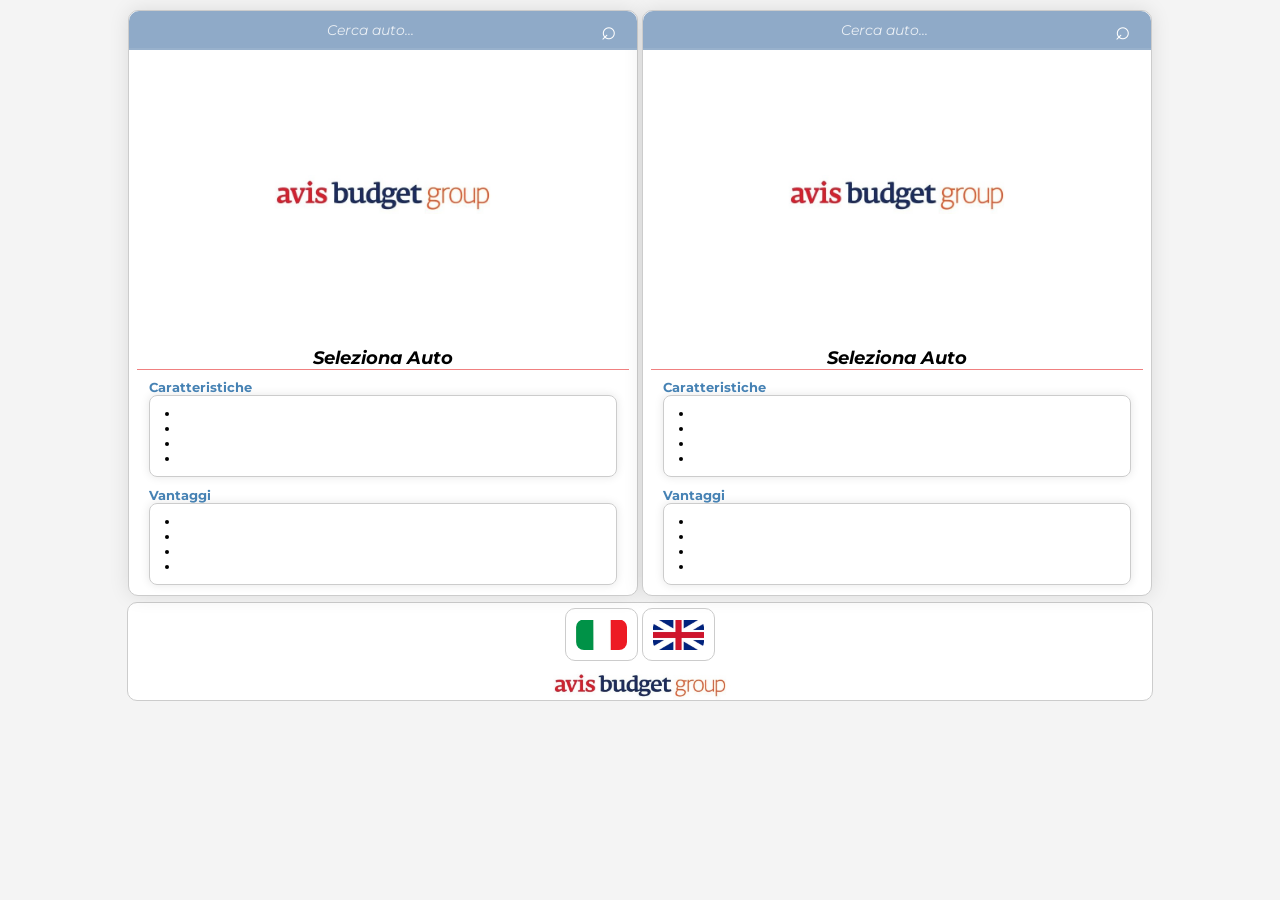
==== commit 7625775d: "Add files via upload" ====
--- a/index2.html
+++ b/index2.html
@@ -100,7 +100,7 @@
 
 const auto = {
 
- "Seleziona Auto": {
+ "": {
     img: "foto auto/logo2.jpg",
     c1: "-",
     c2: "-",
@@ -1668,8 +1668,8 @@
 
 <div class="logo">
 
-<button onclick="cambiaLingua('it')">🇮🇹</button>
-<button onclick="cambiaLingua('en')">🇬🇧</button>
+<button onclick="cambiaLingua('it')"><img id="bandiera" src="it.jpg"></button>
+<button onclick="cambiaLingua('en')"><img id="bandiera" src="uk.jpg"></button>
 
   <img src="foto auto/logo.jpg" alt="Logo">
 </div> 
--- a/style2.css
+++ b/style2.css
@@ -14,16 +14,12 @@
 }
 
 
-.lingue img{
-  width:40px;
-  height:auto;
-  cursor:pointer;
-}
-
-
-.img-box {  				 border:0px solid red; /* modello macchina */
+
+
+
+.img-box {  				 border:1logopx solid red; /* modello macchina */
   width: 100%;
-  height:300px;
+  height:280px;
   overflow: hidden;   /* taglia le parti in eccesso */
   border-radius: 8px;
   display: flex;
@@ -38,6 +34,38 @@
   height: 100%;
   object-fit: contain; 
 
+}
+
+
+#logo2{
+  width: 50%;
+  height: auto;
+}
+
+.logo button{
+  background: transparent;
+  border: 1px solid #ccc;
+  padding: 10px;
+  cursor: pointer;
+border-radius:10px;
+  display: inline-flex;
+  align-items: center;
+  justify-content: center;
+margin-top:0.5%;
+}
+
+.logo button:hover{
+  background: #ccc;
+}
+
+
+#bandiera{  width: clamp(50px, 4vw, 80px);	
+	object-fit: cover;}
+
+
+#logo1{
+  width: 50%;
+  height: auto;
 }
 
 
@@ -54,8 +82,8 @@
 
 
 .logo img {
-  width: 32%;  /* puoi cambiare dimensione */
-  height: auto;padding:1.5%; 
+  width: 20%;  /* puoi cambiare dimensione */
+  height: auto;padding-top:0.8%; 
 margin:0 auto; 
 display: block;
 }
@@ -80,7 +108,7 @@
   display: flex;
   justify-content: center; 	
   margin-bottom: 0.5%;
-  margin-top:0.5%;   
+  margin-top:0.8%;   
 
 
 gap: clamp(2px, 2vw, 4px);
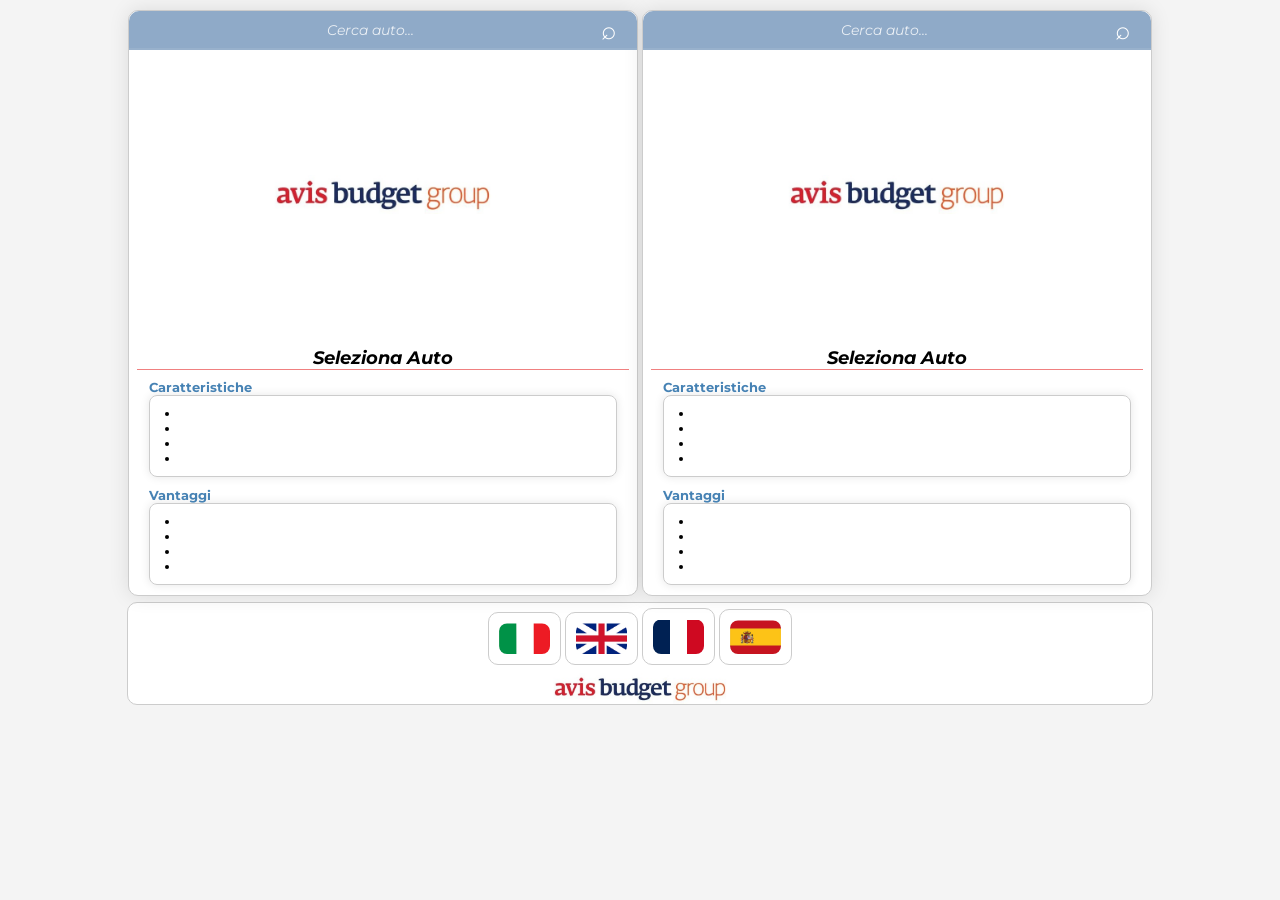
==== commit d6b3a8c9: "Add files via upload" ====
--- a/index2.html
+++ b/index2.html
@@ -121,7 +121,6 @@
     c2: "Interni premium eleganti e curati nei dettagli",
     c3: "Guida fluida e stabile su ogni percorso",
     c4: "Motorizzazione ibrida efficiente e silenziosa",
-
     v1: "Perfetta per lunghi viaggi senza stress",
     v2: "Ideale per clienti business e rappresentanza",
     v3: "Comfort elevato anche in autostrada",
@@ -133,11 +132,32 @@
     c2: "Premium elegant interior with refined details",
     c3: "Smooth and stable driving experience",
     c4: "Efficient and quiet hybrid engine",
-
     v1: "Perfect for long stress-free trips",
     v2: "Ideal for business and executive clients",
     v3: "Excellent highway comfort",
     v4: "Elegance and performance combined"
+  },
+
+  fr: {
+    c1: "Coffre d’environ 430 litres idéal pour les voyages",
+    c2: "Intérieur premium élégant et raffiné",
+    c3: "Conduite fluide et stable sur toutes les routes",
+    c4: "Motorisation hybride efficace et silencieuse",
+    v1: "Parfaite pour les longs trajets sans stress",
+    v2: "Idéale pour les clients professionnels",
+    v3: "Grand confort sur autoroute",
+    v4: "Élégance et performances réunies"
+  },
+
+  es: {
+    c1: "Maletero de unos 430 litros ideal para viajes",
+    c2: "Interior premium elegante y cuidado",
+    c3: "Conducción suave y estable en cualquier ruta",
+    c4: "Motorización híbrida eficiente y silenciosa",
+    v1: "Perfecto para viajes largos sin estrés",
+    v2: "Ideal para clientes de negocios",
+    v3: "Gran confort en autopista",
+    v4: "Elegancia y rendimiento en uno"
   }
 },
 
@@ -164,6 +184,28 @@
     v2:"Ideal for stress-free city driving",
     v3:"High and comfortable driving position",
     v4:"Perfect for those seeking style and practicality"
+  },
+
+  fr: {
+    c1: "Coffre d’environ 380 litres pratique au quotidien",
+    c2: "SUV compact premium parfait pour la ville",
+    c3: "Agile et réactif en circulation urbaine",
+    c4: "Motorisation hybride à faible consommation",
+    v1: "Facile à garer partout",
+    v2: "Idéal pour la conduite en ville sans stress",
+    v3: "Position de conduite haute et confortable",
+    v4: "Parfait pour style et praticité"
+  },
+
+  es: {
+    c1: "Maletero de unos 380 litros práctico diario",
+    c2: "SUV compacto premium perfecto para ciudad",
+    c3: "Ágil en el tráfico urbano",
+    c4: "Motor híbrido de bajo consumo",
+    v1: "Fácil de aparcar en cualquier sitio",
+    v2: "Ideal para ciudad sin estrés",
+    v3: "Posición de conducción alta y cómoda",
+    v4: "Perfecto para estilo y practicidad"
   }
 },
 
@@ -190,6 +232,28 @@
     v2:"High comfort",
     v3:"Safe driving experience",
     v4:"Versatile for every use"
+  },
+
+  fr:{
+    c1:"Coffre d’environ 375 litres (hybride)",
+    c2:"SUV spacieux et très confortable",
+    c3:"Conduite stable et sûre",
+    c4:"Technologie hybride moderne",
+    v1:"Idéal pour famille et voyages",
+    v2:"Grand confort",
+    v3:"Conduite sécurisée",
+    v4:"Polyvalent pour tous usages"
+  },
+
+  es:{
+    c1:"Maletero de unos 375 litros (híbrido)",
+    c2:"SUV espacioso y muy cómodo",
+    c3:"Conducción estable y segura",
+    c4:"Tecnología híbrida moderna",
+    v1:"Ideal para familia y viajes",
+    v2:"Alto confort",
+    v3:"Conducción segura",
+    v4:"Versátil para cualquier uso"
   }
 },
 
@@ -216,6 +280,28 @@
     v2:"Very low running costs",
     v3:"Quiet and smooth driving",
     v4:"Modern and youthful design"
+  },
+
+  fr:{
+    c1:"Coffre compact de 400 litres",
+    c2:"SUV électrique compact et moderne",
+    c3:"Bonne autonomie en ville",
+    c4:"Technologie électrique avancée BYD",
+    v1:"Parfait pour la ville et les trajets quotidiens",
+    v2:"Coûts d’utilisation très faibles",
+    v3:"Conduite silencieuse et fluide",
+    v4:"Design moderne et jeune"
+  },
+
+  es:{
+    c1:"Maletero compacto de 400 litros",
+    c2:"SUV eléctrico compacto y moderno",
+    c3:"Buena autonomía urbana",
+    c4:"Tecnología eléctrica avanzada BYD",
+    v1:"Perfecto para ciudad y uso diario",
+    v2:"Costes muy bajos",
+    v3:"Conducción silenciosa y suave",
+    v4:"Diseño moderno y juvenil"
   }
 },
 
@@ -242,6 +328,28 @@
     v2:"High comfort",
     v3:"Relaxing driving experience",
     v4:"Perfect for modern use"
+  },
+
+  fr:{
+    c1:"Coffre confortable d’environ 420 litres",
+    c2:"Berline moderne et technologique",
+    c3:"Conduite fluide et silencieuse",
+    c4:"Système hybride avancé",
+    v1:"Très faible consommation",
+    v2:"Grand confort",
+    v3:"Conduite relaxante",
+    v4:"Parfaite pour usage moderne"
+  },
+
+  es:{
+    c1:"Maletero cómodo de unos 420 litros",
+    c2:"Sedán moderno tecnológico",
+    c3:"Conducción suave y silenciosa",
+    c4:"Sistema híbrido avanzado",
+    v1:"Muy bajo consumo",
+    v2:"Alto confort",
+    v3:"Conducción relajada",
+    v4:"Perfecto para uso moderno"
   }
 },
 
@@ -268,6 +376,28 @@
     v2:"Excellent comfort",
     v3:"Large interior space",
     v4:"Perfect for long trips"
+  },
+
+  fr:{
+    c1:"Très grand coffre d’environ 570 litres",
+    c2:"SUV électrique/hybride moderne",
+    c3:"Technologie embarquée avancée",
+    c4:"Conduite silencieuse et fluide",
+    v1:"Consommation réduite",
+    v2:"Grand confort",
+    v3:"Beaucoup d’espace",
+    v4:"Parfait pour longs voyages"
+  },
+
+  es:{
+    c1:"Maletero muy amplio de unos 570 litros",
+    c2:"SUV eléctrico/híbrido moderno",
+    c3:"Tecnología avanzada a bordo",
+    c4:"Conducción silenciosa y suave",
+    v1:"Bajo consumo",
+    v2:"Gran confort",
+    v3:"Mucho espacio",
+    v4:"Perfecto para viajes largos"
   }
 },
 
@@ -294,6 +424,28 @@
     v2:"Premium driving experience",
     v3:"Elegant interior",
     v4:"Ideal for demanding customers"
+  },
+
+  fr:{
+    c1:"Coffre spacieux d’environ 500 litres",
+    c2:"SUV premium extrêmement confortable",
+    c3:"Suspensions souples",
+    c4:"Motorisation hybride efficace",
+    v1:"Confort maximal en voyage",
+    v2:"Expérience premium",
+    v3:"Intérieur élégant",
+    v4:"Idéal clients exigeants"
+  },
+
+  es:{
+    c1:"Maletero espacioso de unos 500 litros",
+    c2:"SUV premium extremadamente cómodo",
+    c3:"Suspensión suave",
+    c4:"Motorización híbrida eficiente",
+    v1:"Máximo confort en viajes",
+    v2:"Experiencia premium",
+    v3:"Interior elegante",
+    v4:"Ideal para clientes exigentes"
   }
 },
 
@@ -320,6 +472,28 @@
     v2:"Distinctive design",
     v3:"Excellent performance",
     v4:"Ideal for dynamic drivers"
+  },
+
+  fr:{
+    c1:"Coffre fonctionnel d’environ 400 litres",
+    c2:"SUV sportif au design attrayant",
+    c3:"Conduite dynamique",
+    c4:"Motorisation hybride performante",
+    v1:"Plaisir de conduite",
+    v2:"Design distinctif",
+    v3:"Excellentes performances",
+    v4:"Idéal conducteurs dynamiques"
+  },
+
+  es:{
+    c1:"Maletero funcional de unos 400 litros",
+    c2:"SUV deportivo de diseño atractivo",
+    c3:"Conducción dinámica",
+    c4:"Motor híbrido de alto rendimiento",
+    v1:"Conducción divertida",
+    v2:"Diseño distintivo",
+    v3:"Grandes prestaciones",
+    v4:"Ideal para conductores dinámicos"
   }
 },
 
@@ -346,6 +520,28 @@
     v2:"Very low fuel consumption",
     v3:"Extremely easy to park",
     v4:"Ideal for new drivers"
+  },
+
+  fr:{
+    c1:"Dimensions ultra compactes",
+    c2:"Icône du style italien",
+    c3:"Intérieur soigné et personnalisable",
+    c4:"Motorisation hybride efficace",
+    v1:"Parfaite pour la ville",
+    v2:"Consommation très faible",
+    v3:"Très facile à garer",
+    v4:"Idéale pour nouveaux conducteurs"
+  },
+
+  es:{
+    c1:"Dimensiones ultra compactas",
+    c2:"Icono del estilo italiano",
+    c3:"Interior cuidado y personalizable",
+    c4:"Motorización híbrida eficiente",
+    v1:"Perfecta para la ciudad",
+    v2:"Consumo muy bajo",
+    v3:"Muy fácil de aparcar",
+    v4:"Ideal para conductores novatos"
   }
 },
 
@@ -372,10 +568,30 @@
     v2:"Perfect for the city",
     v3:"Compact and easy to handle",
     v4:"Unique style"
-  }
-},
-
-
+  },
+
+  fr:{
+    c1:"Toit en toile ouvrant",
+    c2:"Design élégant et distinctif",
+    c3:"Intérieur confortable",
+    c4:"Motorisation hybride efficace",
+    v1:"Conduite à ciel ouvert",
+    v2:"Parfaite pour la ville",
+    v3:"Compacte et maniable",
+    v4:"Style unique"
+  },
+
+  es:{
+    c1:"Techo de lona retráctil",
+    c2:"Diseño elegante y distintivo",
+    c3:"Interior cómodo",
+    c4:"Motor híbrido eficiente",
+    v1:"Conducción al aire libre",
+    v2:"Perfecta para ciudad",
+    v3:"Compacta y manejable",
+    v4:"Estilo único"
+  }
+},
 
 "Fiat 600": {
   img: "foto auto/600.jpg",
@@ -400,6 +616,28 @@
     v2:"Low fuel consumption",
     v3:"Easy to drive",
     v4:"Ideal for new drivers"
+  },
+
+  fr:{
+    c1:"Coffre polyvalent d’environ 350 litres",
+    c2:"SUV urbain compact",
+    c3:"Intérieur bien organisé",
+    c4:"Motorisation hybride économique",
+    v1:"Parfaite pour la ville",
+    v2:"Consommation réduite",
+    v3:"Facile à conduire",
+    v4:"Idéale nouveaux conducteurs"
+  },
+
+  es:{
+    c1:"Maletero versátil de unos 350 litros",
+    c2:"SUV urbano compacto",
+    c3:"Interior bien organizado",
+    c4:"Motor híbrido económico",
+    v1:"Perfecta para ciudad",
+    v2:"Consumo reducido",
+    v3:"Fácil de conducir",
+    v4:"Ideal para conductores novatos"
   }
 },
 
@@ -426,6 +664,28 @@
     v2:"Easy parking",
     v3:"Economical",
     v4:"Ideal as a second car"
+  },
+
+  fr:{
+    c1:"Coffre compact d’environ 200 litres",
+    c2:"Voiture de ville pratique",
+    c3:"Coûts très faibles",
+    c4:"Motorisation hybride efficace",
+    v1:"Parfaite pour petits trajets",
+    v2:"Stationnement facile",
+    v3:"Économique",
+    v4:"Idéale comme deuxième voiture"
+  },
+
+  es:{
+    c1:"Maletero compacto de unos 200 litros",
+    c2:"Coche urbano práctico",
+    c3:"Costes muy bajos",
+    c4:"Motor híbrido eficiente",
+    v1:"Perfecta para trayectos cortos",
+    v2:"Fácil de aparcar",
+    v3:"Económica",
+    v4:"Ideal como segundo coche"
   }
 },
 
@@ -452,60 +712,31 @@
     v2:"Reduced fuel consumption",
     v3:"Perfect for families",
     v4:"Easy driving experience"
-  }
-},
-
-"Ford Focus": {
-  img: "foto auto/focus.jpg",
-
-  it:{
-    c1:"Bagagliaio da circa 360 litri equilibrato",
-    c2:"Berlina stabile e confortevole",
-    c3:"Ottima tenuta strada",
-    c4:"Motorizzazione ibrida efficiente",
-    v1:"Perfetta autostrada",
-    v2:"Guida sicura",
-    v3:"Comfort viaggi",
-    v4:"Uso quotidiano"
-  },
-
-  en:{
-    c1:"Approximately 360-liter balanced trunk",
-    c2:"Stable and comfortable sedan",
-    c3:"Excellent road handling",
-    c4:"Efficient hybrid engine",
-    v1:"Perfect for highway driving",
-    v2:"Safe driving experience",
-    v3:"Travel comfort",
-    v4:"Ideal for daily use"
-  }
-},
-
-"Ford Puma": {
-  img: "foto auto/puma.jpg",
-
-  it:{
-    c1:"Bagagliaio da circa 420 litri intelligente",
-    c2:"SUV compatto dinamico",
-    c3:"Guida agile",
-    c4:"Motorizzazione ibrida efficiente",
-    v1:"Versatile",
-    v2:"Spazio ottimizzato",
-    v3:"Facile città",
-    v4:"Ottimo compromesso"
-  },
-
-  en:{
-    c1:"Approximately 420-liter smart trunk",
-    c2:"Dynamic compact SUV",
-    c3:"Agile driving experience",
-    c4:"Efficient hybrid engine",
-    v1:"Versatile",
-    v2:"Optimized space",
-    v3:"Easy for city driving",
-    v4:"Excellent all-around compromise"
-  }
-},
+  },
+
+  fr:{
+    c1:"Coffre pratique d’environ 330 litres",
+    c2:"SUV urbain spacieux",
+    c3:"Intérieur fonctionnel",
+    c4:"Motorisation hybride moderne",
+    v1:"Excellente pour usage quotidien",
+    v2:"Consommation réduite",
+    v3:"Parfaite pour familles",
+    v4:"Conduite facile"
+  },
+
+  es:{
+    c1:"Maletero práctico de unos 330 litros",
+    c2:"SUV urbano espacioso",
+    c3:"Interior funcional",
+    c4:"Motor híbrido moderno",
+    v1:"Excelente uso diario",
+    v2:"Consumo reducido",
+    v3:"Perfecto para familias",
+    v4:"Conducción fácil"
+  }
+},
+
 
 "Fiat Tipo": {
   img: "foto auto/tipo.jpg",
@@ -530,8 +761,129 @@
     v2:"Ideal for both city and highway driving",
     v3:"Easy to drive and reliable",
     v4:"Perfect for those seeking everyday practicality"
-  }
-},
+  },
+
+  fr:{
+    c1:"Coffre spacieux et pratique pour tous les besoins",
+    c2:"Berline familiale polyvalente",
+    c3:"Faible consommation et entretien économique",
+    c4:"Excellent rapport qualité-prix",
+    v1:"Spacieuse et confortable pour tous les passagers",
+    v2:"Idéale en ville comme sur autoroute",
+    v3:"Facile à conduire et fiable",
+    v4:"Parfaite pour une utilisation quotidienne"
+  },
+
+  es:{
+    c1:"Maletero amplio y práctico para cualquier necesidad",
+    c2:"Berlina familiar versátil",
+    c3:"Bajo consumo y mantenimiento económico",
+    c4:"Excelente relación calidad-precio",
+    v1:"Espaciosa y cómoda para todos los pasajeros",
+    v2:"Ideal tanto en ciudad como en autopista",
+    v3:"Fácil de conducir y fiable",
+    v4:"Perfecta para uso diario"
+  }
+},
+
+
+"Ford Focus": {
+  img: "foto auto/focus.jpg",
+
+  it:{
+    c1:"Bagagliaio da circa 360 litri equilibrato",
+    c2:"Berlina stabile e confortevole",
+    c3:"Ottima tenuta strada",
+    c4:"Motorizzazione ibrida efficiente",
+    v1:"Perfetta autostrada",
+    v2:"Guida sicura",
+    v3:"Comfort viaggi",
+    v4:"Uso quotidiano"
+  },
+
+  en:{
+    c1:"Approximately 360-liter balanced trunk",
+    c2:"Stable and comfortable sedan",
+    c3:"Excellent road handling",
+    c4:"Efficient hybrid engine",
+    v1:"Perfect for highway driving",
+    v2:"Safe driving experience",
+    v3:"Travel comfort",
+    v4:"Ideal for daily use"
+  },
+
+  fr:{
+    c1:"Coffre d’environ 360 litres équilibré",
+    c2:"Berline stable et confortable",
+    c3:"Excellente tenue de route",
+    c4:"Motorisation hybride efficace",
+    v1:"Parfaite pour l’autoroute",
+    v2:"Conduite sûre",
+    v3:"Confort de voyage",
+    v4:"Usage quotidien"
+  },
+
+  es:{
+    c1:"Maletero de unos 360 litros equilibrado",
+    c2:"Berlina estable y cómoda",
+    c3:"Excelente agarre en carretera",
+    c4:"Motorización híbrida eficiente",
+    v1:"Perfecta para autopista",
+    v2:"Conducción segura",
+    v3:"Confort en viajes",
+    v4:"Uso diario"
+  }
+},
+
+"Ford Puma": {
+  img: "foto auto/puma.jpg",
+
+  it:{
+    c1:"Bagagliaio da circa 420 litri intelligente",
+    c2:"SUV compatto dinamico",
+    c3:"Guida agile",
+    c4:"Motorizzazione ibrida efficiente",
+    v1:"Versatile",
+    v2:"Spazio ottimizzato",
+    v3:"Facile città",
+    v4:"Ottimo compromesso"
+  },
+
+  en:{
+    c1:"Approximately 420-liter smart trunk",
+    c2:"Dynamic compact SUV",
+    c3:"Agile driving experience",
+    c4:"Efficient hybrid engine",
+    v1:"Versatile",
+    v2:"Optimized space",
+    v3:"Easy for city driving",
+    v4:"Excellent all-around compromise"
+  },
+
+  fr:{
+    c1:"Coffre intelligent d’environ 420 litres",
+    c2:"SUV compact dynamique",
+    c3:"Conduite agile",
+    c4:"Motorisation hybride efficace",
+    v1:"Polyvalent",
+    v2:"Espace optimisé",
+    v3:"Facile en ville",
+    v4:"Excellent compromis"
+  },
+
+  es:{
+    c1:"Maletero inteligente de unos 420 litros",
+    c2:"SUV compacto dinámico",
+    c3:"Conducción ágil",
+    c4:"Motorización híbrida eficiente",
+    v1:"Versátil",
+    v2:"Espacio optimizado",
+    v3:"Fácil en ciudad",
+    v4:"Excelente equilibrio"
+  }
+},
+
+
 
 "Ford Tourneo": {
   img: "foto auto/tourneo.jpg",
@@ -556,6 +908,28 @@
     v2:"Large cargo capacity",
     v3:"Versatile",
     v4:"Ideal for long trips"
+  },
+
+  fr:{
+    c1:"Coffre de plus de 650 litres très spacieux",
+    c2:"Véhicule spacieux et modulable",
+    c3:"Configuration intérieure flexible",
+    c4:"Motorisation hybride efficace",
+    v1:"Parfait pour les familles nombreuses",
+    v2:"Grande capacité de chargement",
+    v3:"Polyvalent",
+    v4:"Idéal pour les longs trajets"
+  },
+
+  es:{
+    c1:"Maletero de más de 650 litros muy amplio",
+    c2:"Vehículo espacioso y modular",
+    c3:"Configuración interior flexible",
+    c4:"Motorización híbrida eficiente",
+    v1:"Perfecto para familias numerosas",
+    v2:"Gran capacidad de carga",
+    v3:"Versátil",
+    v4:"Ideal para viajes largos"
   }
 },
 
@@ -582,8 +956,84 @@
     v2:"Low running costs",
     v3:"Easy parking",
     v4:"Ideal for everyday use"
-  }
-},
+  },
+
+  fr:{
+    c1:"Coffre d’environ 230 litres compact",
+    c2:"Citadine agile",
+    c3:"Consommation réduite",
+    c4:"Motorisation hybride efficace",
+    v1:"Parfaite pour la ville",
+    v2:"Coûts faibles",
+    v3:"Stationnement facile",
+    v4:"Usage quotidien idéal"
+  },
+
+  es:{
+    c1:"Maletero de unos 230 litros compacto",
+    c2:"Coche urbano ágil",
+    c3:"Bajo consumo",
+    c4:"Motorización híbrida eficiente",
+    v1:"Perfecto para la ciudad",
+    v2:"Costes bajos",
+    v3:"Fácil aparcamiento",
+    v4:"Ideal para uso diario"
+  }
+},
+
+
+"Hyundai Bayon": {
+  img: "foto auto/bayon.jpg",
+
+  it: {
+    c1: "Bagagliaio da circa 411 litri molto capiente per la categoria",
+    c2: "SUV compatto urbano moderno e leggero",
+    c3: "Guida facile e sicura in città",
+    c4: "Motorizzazione efficiente a basso consumo",
+
+    v1: "Perfetta per uso quotidiano urbano",
+    v2: "Ottima visibilità di guida",
+    v3: "Spazio interno ben organizzato",
+    v4: "Ideale per giovani e famiglie"
+  },
+
+  en: {
+    c1: "Approximately 411-liter spacious trunk for its category",
+    c2: "Modern and lightweight compact urban SUV",
+    c3: "Easy and safe city driving",
+    c4: "Efficient low-consumption engine",
+
+    v1: "Perfect for daily urban use",
+    v2: "Great driving visibility",
+    v3: "Well-organized interior space",
+    v4: "Ideal for young drivers and families"
+  },
+
+  fr: {
+    c1: "Coffre d’environ 411 litres très spacieux pour sa catégorie",
+    c2: "SUV urbain compact moderne et léger",
+    c3: "Conduite facile et sûre en ville",
+    c4: "Moteur efficace à faible consommation",
+
+    v1: "Parfait pour un usage urbain quotidien",
+    v2: "Excellente visibilité de conduite",
+    v3: "Espace intérieur bien organisé",
+    v4: "Idéal pour jeunes conducteurs et familles"
+  },
+
+  es: {
+    c1: "Maletero de aproximadamente 411 litros muy amplio para su categoría",
+    c2: "SUV urbano compacto moderno y ligero",
+    c3: "Conducción fácil y segura en ciudad",
+    c4: "Motor eficiente de bajo consumo",
+
+    v1: "Perfecto para uso urbano diario",
+    v2: "Excelente visibilidad al conducir",
+    v3: "Espacio interior bien organizado",
+    v4: "Ideal para jóvenes y familias"
+  }
+},
+
 
 "Hyundai Kona": {
   img: "foto auto/kona.jpg",
@@ -608,6 +1058,28 @@
     v2:"Excellent for travel",
     v3:"Versatile",
     v4:"High comfort"
+  },
+
+  fr:{
+    c1:"Coffre d’environ 430 litres polyvalent",
+    c2:"SUV moderne",
+    c3:"Confort élevé",
+    c4:"Motorisation hybride efficace",
+    v1:"Technologique",
+    v2:"Idéal pour les voyages",
+    v3:"Polyvalent",
+    v4:"Confort élevé"
+  },
+
+  es:{
+    c1:"Maletero de unos 430 litros versátil",
+    c2:"SUV moderno",
+    c3:"Alto confort",
+    c4:"Motorización híbrida eficiente",
+    v1:"Tecnológico",
+    v2:"Excelente para viajes",
+    v3:"Versátil",
+    v4:"Alto confort"
   }
 },
 
@@ -634,6 +1106,28 @@
     v2:"Easy to drive",
     v3:"Distinctive style",
     v4:"Ideal for urban use"
+  },
+
+  fr:{
+    c1:"Coffre d’environ 355–380 litres pratique",
+    c2:"SUV compact moderne",
+    c3:"Position de conduite haute et sécurisée",
+    c4:"Motorisation hybride efficace",
+    v1:"Parfait pour la ville",
+    v2:"Facile à conduire",
+    v3:"Style distinctif",
+    v4:"Idéal urbain"
+  },
+
+  es:{
+    c1:"Maletero de unos 355–380 litros práctico",
+    c2:"SUV compacto moderno",
+    c3:"Posición de conducción alta y segura",
+    c4:"Motorización híbrida eficiente",
+    v1:"Perfecto para ciudad",
+    v2:"Fácil de conducir",
+    v3:"Estilo distintivo",
+    v4:"Ideal urbano"
   }
 },
 
@@ -660,6 +1154,28 @@
     v2:"Family space",
     v3:"Versatile",
     v4:"High comfort"
+  },
+
+  fr:{
+    c1:"Coffre d’environ 550 litres spacieux",
+    c2:"SUV robuste et polyvalent",
+    c3:"Adapté à tous les terrains",
+    c4:"Motorisation hybride efficace",
+    v1:"Parfait pour voyages et aventure",
+    v2:"Espace familial",
+    v3:"Polyvalent",
+    v4:"Confort élevé"
+  },
+
+  es:{
+    c1:"Maletero de unos 550 litros espacioso",
+    c2:"SUV robusto y versátil",
+    c3:"Apto para todo terreno",
+    c4:"Motorización híbrida eficiente",
+    v1:"Perfecto para viajes y aventura",
+    v2:"Espacio familiar",
+    v3:"Versátil",
+    v4:"Alto confort"
   }
 },
 
@@ -686,8 +1202,84 @@
     v2:"Compact",
     v3:"Classic Jeep style",
     v4:"Versatile"
-  }
-},
+  },
+
+  fr:{
+    c1:"Coffre d’environ 330 litres compact",
+    c2:"SUV iconique",
+    c3:"Adapté au tout-terrain",
+    c4:"Motorisation hybride efficace",
+    v1:"Amusant",
+    v2:"Compact",
+    v3:"Style Jeep",
+    v4:"Polyvalent"
+  },
+
+  es:{
+    c1:"Maletero de unos 330 litros compacto",
+    c2:"SUV icónico",
+    c3:"Apto para todoterreno",
+    c4:"Motorización híbrida eficiente",
+    v1:"Divertido",
+    v2:"Compacto",
+    v3:"Estilo Jeep",
+    v4:"Versátil"
+  }
+},
+
+
+"Lancia Ypsilon": {
+  img: "foto auto/ypsilon.jpg",
+
+  it: {
+    c1: "Bagagliaio da circa 309 litri compatto ma funzionale",
+    c2: "City car elegante dal design raffinato italiano",
+    c3: "Guida morbida e molto facile in città",
+    c4: "Motorizzazione ibrida efficiente e a basso consumo",
+
+    v1: "Perfetta per la città e parcheggi stretti",
+    v2: "Stile elegante e distintivo",
+    v3: "Comfort elevato per la categoria",
+    v4: "Ideale per uso quotidiano urbano"
+  },
+
+  en: {
+    c1: "Approximately 309-liter compact but functional trunk",
+    c2: "Elegant city car with refined Italian design",
+    c3: "Smooth and very easy urban driving",
+    c4: "Efficient low-consumption hybrid engine",
+
+    v1: "Perfect for city driving and tight parking",
+    v2: "Elegant and distinctive style",
+    v3: "High comfort for its segment",
+    v4: "Ideal for daily urban use"
+  },
+
+  fr: {
+    c1: "Coffre d’environ 309 litres compact mais fonctionnel",
+    c2: "Citadine élégante au design italien raffiné",
+    c3: "Conduite douce et très facile en ville",
+    c4: "Motorisation hybride efficace à faible consommation",
+
+    v1: "Parfaite pour la ville et les petits parkings",
+    v2: "Style élégant et distinctif",
+    v3: "Bon confort pour sa catégorie",
+    v4: "Idéale pour usage urbain quotidien"
+  },
+
+  es: {
+    c1: "Maletero de aproximadamente 309 litros compacto pero funcional",
+    c2: "Coche urbano elegante con diseño italiano refinado",
+    c3: "Conducción suave y muy fácil en ciudad",
+    c4: "Motor híbrido eficiente de bajo consumo",
+
+    v1: "Perfecta para ciudad y aparcamientos estrechos",
+    v2: "Estilo elegante y distintivo",
+    v3: "Buen confort para su segmento",
+    v4: "Ideal para uso urbano diario"
+  }
+},
+
 
 "Mercedes Classe A": {
   img: "foto auto/cla.jpg",
@@ -712,6 +1304,28 @@
     v2:"High comfort",
     v3:"Premium quality",
     v4:"Perfect for city driving"
+  },
+
+  fr:{
+    c1:"Coffre d’environ 340 litres pratique",
+    c2:"Compacte premium technologique",
+    c3:"Système infotainment avancé",
+    c4:"Motorisation hybride efficace",
+    v1:"Luxe compact",
+    v2:"Confort élevé",
+    v3:"Qualité premium",
+    v4:"Parfaite pour la ville"
+  },
+
+  es:{
+    c1:"Maletero de unos 340 litros práctico",
+    c2:"Compacto premium tecnológico",
+    c3:"Sistema de infoentretenimiento avanzado",
+    c4:"Motorización híbrida eficiente",
+    v1:"Lujo compacto",
+    v2:"Alto confort",
+    v3:"Calidad premium",
+    v4:"Perfecto para ciudad"
   }
 },
 
@@ -738,6 +1352,28 @@
     v2:"Excellent interior space",
     v3:"Premium quality",
     v4:"Perfect for families"
+  },
+
+  fr:{
+    c1:"Coffre d’environ 455 litres spacieux",
+    c2:"Monospace compact premium",
+    c3:"Intérieur confortable et technologique",
+    c4:"Motorisation hybride efficace",
+    v1:"Confort élevé",
+    v2:"Excellent espace intérieur",
+    v3:"Qualité premium",
+    v4:"Parfait pour les familles"
+  },
+
+  es:{
+    c1:"Maletero de unos 455 litros espacioso",
+    c2:"Monovolumen compacto premium",
+    c3:"Interior cómodo y tecnológico",
+    c4:"Motorización híbrida eficiente",
+    v1:"Alto confort",
+    v2:"Gran espacio interior",
+    v3:"Calidad premium",
+    v4:"Perfecto para familias"
   }
 },
 
@@ -746,9 +1382,9 @@
 
   it:{
     c1:"Bagagliaio da circa 420 litri capiente",
-    c2:"Elegant sedan",
-    c3:"Smooth and quiet driving",
-    c4:"Efficient hybrid engine",
+    c2:"Berlina elegante",
+    c3:"Guida fluida e silenziosa",
+    c4:"Motorizzazione ibrida efficiente",
     v1:"Perfetta rappresentanza",
     v2:"Comfort elevato",
     v3:"Silenziosa",
@@ -764,6 +1400,28 @@
     v2:"High comfort",
     v3:"Quiet ride",
     v4:"Ideal for travel"
+  },
+
+  fr:{
+    c1:"Coffre d’environ 420 litres spacieux",
+    c2:"Berline élégante",
+    c3:"Conduite fluide et silencieuse",
+    c4:"Motorisation hybride efficace",
+    v1:"Parfaite pour représentation",
+    v2:"Confort élevé",
+    v3:"Silencieuse",
+    v4:"Idéale pour les voyages"
+  },
+
+  es:{
+    c1:"Maletero de unos 420 litros espacioso",
+    c2:"Berlina elegante",
+    c3:"Conducción suave y silenciosa",
+    c4:"Motorización híbrida eficiente",
+    v1:"Perfecta para representación",
+    v2:"Alto confort",
+    v3:"Silenciosa",
+    v4:"Ideal para viajes"
   }
 },
 
@@ -790,6 +1448,28 @@
     v2:"Perfect for business and executive use",
     v3:"Smooth and quiet driving",
     v4:"Maximum comfort for driver and passengers"
+  },
+
+  fr:{
+    c1:"Coffre d’environ 540 litres spacieux idéal pour voyages et famille",
+    c2:"Berline premium élégante et raffinée",
+    c3:"Confort élevé même sur longs trajets",
+    c4:"Motorisation efficace à faible consommation",
+    v1:"Intérieur luxueux et technologique",
+    v2:"Parfaite pour travail et représentation",
+    v3:"Conduite fluide et silencieuse",
+    v4:"Confort maximal pour conducteur et passagers"
+  },
+
+  es:{
+    c1:"Maletero de unos 540 litros espacioso ideal para viajes y familia",
+    c2:"Berlina premium elegante y refinada",
+    c3:"Alto confort incluso en viajes largos",
+    c4:"Motorización eficiente con bajo consumo",
+    v1:"Interior lujoso y tecnológico",
+    v2:"Perfecta para trabajo y representación",
+    v3:"Conducción suave y silenciosa",
+    v4:"Máximo confort para conductor y pasajeros"
   }
 },
 
@@ -816,6 +1496,28 @@
     v2:"Advanced technology",
     v3:"Elegant design",
     v4:"Great for daily use"
+  },
+
+  fr:{
+    c1:"Coffre d’environ 435 litres spacieux",
+    c2:"SUV compact premium",
+    c3:"Position de conduite haute et sécurisée",
+    c4:"Motorisation hybride efficace",
+    v1:"Confort élevé",
+    v2:"Technologie avancée",
+    v3:"Design élégant",
+    v4:"Idéal au quotidien"
+  },
+
+  es:{
+    c1:"Maletero de unos 435 litros espacioso",
+    c2:"SUV compacto premium",
+    c3:"Posición de conducción alta y segura",
+    c4:"Motorización híbrida eficiente",
+    v1:"Alto confort",
+    v2:"Tecnología avanzada",
+    v3:"Diseño elegante",
+    v4:"Ideal para uso diario"
   }
 },
 
@@ -842,6 +1544,28 @@
     v2:"Large space",
     v3:"Versatile",
     v4:"Ideal for long trips"
+  },
+
+  fr:{
+    c1:"Coffre d’environ 570 litres très spacieux",
+    c2:"SUV spacieux",
+    c3:"Intérieur modulaire",
+    c4:"Motorisation hybride efficace",
+    v1:"Parfait pour les familles",
+    v2:"Grand espace",
+    v3:"Polyvalent",
+    v4:"Idéal pour longs trajets"
+  },
+
+  es:{
+    c1:"Maletero de unos 570 litros muy amplio",
+    c2:"SUV espacioso",
+    c3:"Interior modular",
+    c4:"Motorización híbrida eficiente",
+    v1:"Perfecto para familias",
+    v2:"Gran espacio",
+    v3:"Versátil",
+    v4:"Ideal para viajes largos"
   }
 },
 
@@ -868,6 +1592,28 @@
     v2:"Luxury",
     v3:"Comfortable travel",
     v4:"Safe driving"
+  },
+
+  fr:{
+    c1:"Coffre d’environ 550 litres spacieux",
+    c2:"SUV premium spacieux",
+    c3:"Confort élevé",
+    c4:"Motorisation hybride efficace",
+    v1:"Parfait pour les familles",
+    v2:"Luxe",
+    v3:"Voyages confortables",
+    v4:"Conduite sûre"
+  },
+
+  es:{
+    c1:"Maletero de unos 550 litros espacioso",
+    c2:"SUV premium espacioso",
+    c3:"Alto confort",
+    c4:"Motorización híbrida eficiente",
+    v1:"Perfecto para familias",
+    v2:"Lujo",
+    v3:"Viajes cómodos",
+    v4:"Conducción segura"
   }
 },
 
@@ -894,6 +1640,28 @@
     v2:"Easy driving",
     v3:"Perfect for the city",
     v4:"Low running costs"
+  },
+
+  fr:{
+    c1:"Coffre d’environ 270 litres compact",
+    c2:"Citadine simple",
+    c3:"Consommation réduite",
+    c4:"Motorisation hybride efficace",
+    v1:"Prix abordable",
+    v2:"Conduite facile",
+    v3:"Parfaite pour la ville",
+    v4:"Coûts faibles"
+  },
+
+  es:{
+    c1:"Maletero de unos 270 litros compacto",
+    c2:"Coche urbano sencillo",
+    c3:"Bajo consumo",
+    c4:"Motorización híbrida eficiente",
+    v1:"Precio asequible",
+    v2:"Fácil conducción",
+    v3:"Perfecto para ciudad",
+    v4:"Costes bajos"
   }
 },
 
@@ -920,6 +1688,28 @@
     v2:"Spacious",
     v3:"Technological",
     v4:"Travel comfort"
+  },
+
+  fr:{
+    c1:"Coffre d’environ 430 litres spacieux",
+    c2:"SUV confortable",
+    c3:"Intérieur spacieux",
+    c4:"Motorisation hybride efficace",
+    v1:"Excellent rapport qualité-prix",
+    v2:"Spacieux",
+    v3:"Technologique",
+    v4:"Confort de voyage"
+  },
+
+  es:{
+    c1:"Maletero de unos 430 litros espacioso",
+    c2:"SUV cómodo",
+    c3:"Interior amplio",
+    c4:"Motorización híbrida eficiente",
+    v1:"Gran relación calidad-precio",
+    v2:"Espacioso",
+    v3:"Tecnológico",
+    v4:"Confort en viajes"
   }
 },
 
@@ -946,8 +1736,33 @@
     v2:"Spacious",
     v3:"Easy to drive",
     v4:"Ideal for daily use"
-  }
-},
+  },
+
+  fr:{
+    c1:"Coffre d’environ 420 litres pratique",
+    c2:"SUV compact abordable",
+    c3:"Conduite facile",
+    c4:"Motorisation hybride efficace",
+    v1:"Prix compétitif",
+    v2:"Spacieux",
+    v3:"Facile à conduire",
+    v4:"Idéal au quotidien"
+  },
+
+  es:{
+    c1:"Maletero de unos 420 litros práctico",
+    c2:"SUV compacto asequible",
+    c3:"Conducción fácil",
+    c4:"Motorización híbrida eficiente",
+    v1:"Precio competitivo",
+    v2:"Espacioso",
+    v3:"Fácil conducción",
+    v4:"Ideal para diario"
+  }
+},
+
+
+
 
 "Opel Corsa": {
   img: "foto auto/corsa.jpg",
@@ -972,6 +1787,28 @@
     v2:"Agile in the city",
     v3:"Reliable",
     v4:"Perfect for urban use"
+  },
+
+  fr:{
+    c1:"Coffre d’environ 290 litres pratique",
+    c2:"Citadine moderne",
+    c3:"Qualité de construction solide",
+    c4:"Moteur hybride efficace",
+    v1:"Économique",
+    v2:"Agile en ville",
+    v3:"Fiable",
+    v4:"Parfaite pour un usage urbain"
+  },
+
+  es:{
+    c1:"Maletero de aproximadamente 290 litros práctico",
+    c2:"Coche urbano moderno",
+    c3:"Calidad de construcción sólida",
+    c4:"Motor híbrido eficiente",
+    v1:"Económico",
+    v2:"Ágil en ciudad",
+    v3:"Fiable",
+    v4:"Perfecto para uso urbano"
   }
 },
 
@@ -982,7 +1819,7 @@
     c1:"Bagagliaio da circa 460–500 litri molto ampio",
     c2:"SUV robusto e spazioso",
     c3:"Comfort elevato nei lunghi viaggi",
-    c4:"Disponibile anche in versione elettrificata",
+    c4:"Anche versione elettrificata disponibile",
     v1:"Ideale per famiglia e viaggi lunghi",
     v2:"Grande spazio interno",
     v3:"Versatile su strade miste",
@@ -998,6 +1835,28 @@
     v2:"Large interior space",
     v3:"Versatile on mixed roads",
     v4:"Great value for money"
+  },
+
+  fr:{
+    c1:"Coffre d’environ 460–500 litres très spacieux",
+    c2:"SUV robuste et spacieux",
+    c3:"Confort élevé sur longs trajets",
+    c4:"Disponible aussi en version électrifiée",
+    v1:"Idéal pour familles et longs voyages",
+    v2:"Grand espace intérieur",
+    v3:"Polyvalent sur routes mixtes",
+    v4:"Excellent rapport qualité/prix"
+  },
+
+  es:{
+    c1:"Maletero de aproximadamente 460–500 litros muy amplio",
+    c2:"SUV robusto y espacioso",
+    c3:"Alto confort en viajes largos",
+    c4:"También disponible versión electrificada",
+    v1:"Ideal para familias y viajes largos",
+    v2:"Gran espacio interior",
+    v3:"Versátil en carreteras mixtas",
+    v4:"Excelente relación calidad/precio"
   }
 },
 
@@ -1024,6 +1883,28 @@
     v2:"Technological",
     v3:"Agile",
     v4:"Great value for money"
+  },
+
+  fr:{
+    c1:"Coffre d’environ 290 litres compact",
+    c2:"Citadine moderne",
+    c3:"Consommation réduite",
+    c4:"Moteur hybride efficace",
+    v1:"Parfaite pour la ville",
+    v2:"Technologique",
+    v3:"Agile",
+    v4:"Excellent rapport qualité/prix"
+  },
+
+  es:{
+    c1:"Maletero de aproximadamente 290 litros compacto",
+    c2:"Coche urbano moderno",
+    c3:"Bajo consumo",
+    c4:"Motor híbrido eficiente",
+    v1:"Perfecto para la ciudad",
+    v2:"Tecnológico",
+    v3:"Ágil",
+    v4:"Gran relación calidad/precio"
   }
 },
 
@@ -1050,6 +1931,28 @@
     v2:"Advanced technology",
     v3:"Spacious for its class",
     v4:"Driving pleasure"
+  },
+
+  fr:{
+    c1:"Coffre d’environ 412 litres modulable",
+    c2:"Design élégant et technologique",
+    c3:"Conduite précise et dynamique",
+    c4:"Essence, diesel et hybride",
+    v1:"Confort élevé",
+    v2:"Technologie avancée",
+    v3:"Spacieuse pour sa catégorie",
+    v4:"Plaisir de conduite"
+  },
+
+  es:{
+    c1:"Maletero de aproximadamente 412 litros amplio y modulable",
+    c2:"Diseño elegante y tecnológico",
+    c3:"Conducción precisa y dinámica",
+    c4:"Motores gasolina, diésel e híbridos",
+    v1:"Alto confort",
+    v2:"Tecnología avanzada",
+    v3:"Espaciosa para su categoría",
+    v4:"Placer de conducción"
   }
 },
 
@@ -1076,6 +1979,28 @@
     v2:"Technology",
     v3:"Modern design",
     v4:"Versatile"
+  },
+
+  fr:{
+    c1:"Coffre d’environ 400 litres pratique",
+    c2:"SUV compact élégant",
+    c3:"Intérieur technologique",
+    c4:"Moteur hybride efficace",
+    v1:"Confort",
+    v2:"Technologie",
+    v3:"Design moderne",
+    v4:"Polyvalent"
+  },
+
+  es:{
+    c1:"Maletero de aproximadamente 400 litros práctico",
+    c2:"SUV compacto elegante",
+    c3:"Interior tecnológico",
+    c4:"Motor híbrido eficiente",
+    v1:"Confort",
+    v2:"Tecnología",
+    v3:"Diseño moderno",
+    v4:"Versátil"
   }
 },
 
@@ -1102,6 +2027,28 @@
     v2:"Advanced technology",
     v3:"Great for families",
     v4:"Ideal for long trips"
+  },
+
+  fr:{
+    c1:"Coffre d’environ 520–590 litres très spacieux",
+    c2:"SUV élégant et moderne",
+    c3:"Intérieur technologique i-Cockpit",
+    c4:"Moteur hybride efficace",
+    v1:"Confort élevé",
+    v2:"Technologie avancée",
+    v3:"Parfait pour les familles",
+    v4:"Idéal pour longs voyages"
+  },
+
+  es:{
+    c1:"Maletero de aproximadamente 520–590 litros muy amplio",
+    c2:"SUV elegante y moderno",
+    c3:"Interior tecnológico i-Cockpit",
+    c4:"Motor híbrido eficiente",
+    v1:"Alto confort",
+    v2:"Tecnología avanzada",
+    v3:"Perfecto para familias",
+    v4:"Ideal para viajes largos"
   }
 },
 
@@ -1128,268 +2075,35 @@
     v2:"Huge space",
     v3:"Versatile",
     v4:"Ideal for long trips"
-  }
-},
-
-"Renault Austral": {
-  img: "foto auto/austral.jpg",
-
-  it:{
-    c1:"Bagagliaio da circa 460 litri capiente",
-    c2:"SUV tecnologico",
-    c3:"Interni digitali",
-    c4:"Motorizzazione ibrida efficiente",
-    v1:"Comfort nei viaggi",
-    v2:"Spazioso",
-    v3:"Consumi ridotti",
-    v4:"Ideale per famiglie"
-  },
-
-  en:{
-    c1:"Approximately 460-liter spacious trunk",
-    c2:"Technological SUV",
-    c3:"Digital interior",
-    c4:"Efficient hybrid engine",
-    v1:"Travel comfort",
-    v2:"Spacious",
-    v3:"Low fuel consumption",
-    v4:"Ideal for families"
-  }
-},
-
-"Renault Captur": {
-  img: "foto auto/captur.jpg",
-
-  it:{
-    c1:"Bagagliaio da circa 390 litri modulabile",
-    c2:"SUV compatto",
-    c3:"Interni confortevoli",
-    c4:"Motorizzazione ibrida efficiente",
-    v1:"Economico",
-    v2:"Pratico",
-    v3:"Design moderno",
-    v4:"Ideale per famiglie"
-  },
-
-  en:{
-    c1:"Approximately 390-liter modular trunk",
-    c2:"Compact SUV",
-    c3:"Comfortable interior",
-    c4:"Efficient hybrid engine",
-    v1:"Economical",
-    v2:"Practical",
-    v3:"Modern design",
-    v4:"Ideal for families"
-  }
-},
-
-"Renault Clio": {
-  img: "foto auto/clio.jpg",
-
-  it:{
-    c1:"Bagagliaio da circa 280 litri utile",
-    c2:"City car equilibrata",
-    c3:"Consumi bassi",
-    c4:"Motorizzazione ibrida efficiente",
-    v1:"Economica",
-    v2:"Facile da guidare",
-    v3:"Affidabile",
-    v4:"Perfetta per uso quotidiano"
-  },
-
-  en:{
-    c1:"Approximately 280-liter practical trunk",
-    c2:"Balanced city car",
-    c3:"Low fuel consumption",
-    c4:"Efficient hybrid engine",
-    v1:"Economical",
-    v2:"Easy to drive",
-    v3:"Reliable",
-    v4:"Perfect for daily use"
-  }
-},
-
-"Renault Espace": {
-  img: "foto auto/espace.jpg",
-
-  it:{
-    c1:"Bagagliaio da circa 650 litri molto ampio",
-    c2:"SUV a 7 posti",
-    c3:"Interni spaziosi",
-    c4:"Motorizzazione ibrida efficiente",
-    v1:"Perfetto per famiglie numerose",
-    v2:"Comfort nei viaggi",
-    v3:"Versatile",
-    v4:"Ideale per vacanze"
-  },
-
-  en:{
-    c1:"Approximately 650-liter very large trunk",
-    c2:"7-seater SUV",
-    c3:"Spacious interior",
-    c4:"Efficient hybrid engine",
-    v1:"Perfect for large families",
-    v2:"Travel comfort",
-    v3:"Versatile",
-    v4:"Ideal for holidays"
-  }
-},
-
-"Renault Rafale": {
-  img: "foto auto/rafale.jpg",
-
-  it:{
-    c1:"Bagagliaio da circa 530 litri capiente",
-    c2:"SUV coupé sportivo",
-    c3:"Design moderno e aggressivo",
-    c4:"Motorizzazione ibrida efficiente",
-    v1:"Stile distintivo",
-    v2:"Prestazioni elevate",
-    v3:"Tecnologia avanzata",
-    v4:"Sportività e comfort"
-  },
-
-  en:{
-    c1:"Approximately 530-liter spacious trunk",
-    c2:"Sporty coupe SUV",
-    c3:"Modern and aggressive design",
-    c4:"Efficient hybrid engine",
-    v1:"Distinctive style",
-    v2:"High performance",
-    v3:"Advanced technology",
-    v4:"Sportiness and comfort"
-  }
-},
-
-"Renault Symbioz": {
-  img: "foto auto/symbioz.jpg",
-
-  it:{
-    c1:"Bagagliaio da circa 440 litri capiente",
-    c2:"SUV moderno",
-    c3:"Interni evoluti",
-    c4:"Motorizzazione ibrida efficiente",
-    v1:"Tecnologica",
-    v2:"Consumi ridotti",
-    v3:"Comfort",
-    v4:"Ottimo compromesso"
-  },
-
-  en:{
-    c1:"Approximately 440-liter spacious trunk",
-    c2:"Modern SUV",
-    c3:"Advanced interior",
-    c4:"Efficient hybrid engine",
-    v1:"Technological",
-    v2:"Low consumption",
-    v3:"Comfort",
-    v4:"Great compromise"
-  }
-},
-
-"Seat Arona": {
-  img: "foto auto/arona.jpg",
-
-  it:{
-    c1:"Bagagliaio da circa 400 litri pratico",
-    c2:"SUV compatto urbano",
-    c3:"Guida agile e facile",
-    c4:"Motorizzazione efficiente",
-    v1:"Perfetta città",
-    v2:"Facile parcheggio",
-    v3:"Buon comfort",
-    v4:"Ottimo rapporto qualità/prezzo"
-  },
-
-  en:{
-    c1:"Approximately 400-liter practical trunk",
-    c2:"Urban compact SUV",
-    c3:"Easy and agile driving",
-    c4:"Efficient engine",
-    v1:"Perfect for city",
-    v2:"Easy parking",
-    v3:"Good comfort",
-    v4:"Great value for money"
-  }
-},
-
-"Skoda Fabia": {
-  img: "foto auto/fabia.jpg",
-
-  it:{
-    c1:"Bagagliaio da circa 350 litri spazioso",
-    c2:"City car solida",
-    c3:"Qualità elevata",
-    c4:"Motorizzazione ibrida efficiente",
-    v1:"Spaziosa",
-    v2:"Economica",
-    v3:"Affidabile",
-    v4:"Perfetta per uso quotidiano"
-  },
-
-  en:{
-    c1:"Approximately 350-liter spacious trunk",
-    c2:"Solid city car",
-    c3:"High build quality",
-    c4:"Efficient hybrid engine",
-    v1:"Spacious",
-    v2:"Economical",
-    v3:"Reliable",
-    v4:"Perfect for daily use"
-  }
-},
-
-"Skoda Kamiq": {
-  img: "foto auto/kamiq.jpg",
-
-  it:{
-    c1:"Bagagliaio da circa 380 litri pratico",
-    c2:"SUV compatto",
-    c3:"Interni spaziosi",
-    c4:"Motorizzazione ibrida efficiente",
-    v1:"Ottimo spazio",
-    v2:"Comfort",
-    v3:"Prezzo competitivo",
-    v4:"Ideale per famiglie"
-  },
-
-  en:{
-    c1:"Approximately 380-liter practical trunk",
-    c2:"Compact SUV",
-    c3:"Spacious interior",
-    c4:"Efficient hybrid engine",
-    v1:"Great space",
-    v2:"Comfort",
-    v3:"Competitive price",
-    v4:"Ideal for families"
-  }
-},
-
-"Skoda Karoq": {
-  img: "foto auto/karoq.jpg",
-
-  it:{
-    c1:"Bagagliaio da circa 480 litri capiente",
-    c2:"SUV medio solido",
-    c3:"Abitacolo spazioso",
-    c4:"Motorizzazione ibrida efficiente",
-    v1:"Spazio famiglia",
-    v2:"Affidabile",
-    v3:"Comfort",
-    v4:"Ottimo qualità/prezzo"
-  },
-
-  en:{
-    c1:"Approximately 480-liter spacious trunk",
-    c2:"Solid mid-size SUV",
-    c3:"Spacious cabin",
-    c4:"Efficient hybrid engine",
-    v1:"Family space",
-    v2:"Reliable",
-    v3:"Comfort",
-    v4:"Great value for money"
-  }
-},
+  },
+
+  fr:{
+    c1:"Coffre d’environ 700 litres très grand",
+    c2:"SUV 7 places",
+    c3:"Intérieur modulable",
+    c4:"Moteur hybride efficace",
+    v1:"Parfait pour grandes familles",
+    v2:"Très grand espace",
+    v3:"Polyvalent",
+    v4:"Idéal pour longs voyages"
+  },
+
+  es:{
+    c1:"Maletero de aproximadamente 700 litros muy grande",
+    c2:"SUV de 7 plazas",
+    c3:"Interior modular",
+    c4:"Motor híbrido eficiente",
+    v1:"Perfecto para familias grandes",
+    v2:"Gran espacio",
+    v3:"Versátil",
+    v4:"Ideal para viajes largos"
+  }
+},
+
+
+
+
+
 
 "Volkswagen Polo": {
   img: "foto auto/polo.jpg",
@@ -1414,6 +2128,28 @@
     v2:"Comfort",
     v3:"Safe driving",
     v4:"Perfect for daily use"
+  },
+
+  fr:{
+    c1:"Coffre d’environ 330 litres pratique",
+    c2:"Citadine solide",
+    c3:"Qualité de fabrication élevée",
+    c4:"Moteur hybride efficace",
+    v1:"Fiable",
+    v2:"Confort",
+    v3:"Conduite sûre",
+    v4:"Parfaite au quotidien"
+  },
+
+  es:{
+    c1:"Maletero de aproximadamente 330 litros práctico",
+    c2:"Coche urbano sólido",
+    c3:"Alta calidad de construcción",
+    c4:"Motor híbrido eficiente",
+    v1:"Fiable",
+    v2:"Confort",
+    v3:"Conducción segura",
+    v4:"Perfecto para el día a día"
   }
 },
 
@@ -1440,6 +2176,28 @@
     v2:"Versatile",
     v3:"Comfort",
     v4:"Perfect for families"
+  },
+
+  fr:{
+    c1:"Coffre d’environ 420 litres polyvalent",
+    c2:"SUV compact pratique",
+    c3:"Sièges modulables",
+    c4:"Moteur hybride efficace",
+    v1:"Espace optimisé",
+    v2:"Polyvalent",
+    v3:"Confort",
+    v4:"Parfait pour les familles"
+  },
+
+  es:{
+    c1:"Maletero de aproximadamente 420 litros versátil",
+    c2:"SUV compacto práctico",
+    c3:"Asientos ajustables",
+    c4:"Motor híbrido eficiente",
+    v1:"Espacio optimizado",
+    v2:"Versátil",
+    v3:"Confort",
+    v4:"Perfecto para familias"
   }
 },
 
@@ -1466,6 +2224,28 @@
     v2:"Stable driving",
     v3:"Comfort",
     v4:"Great for daily use"
+  },
+
+  fr:{
+    c1:"Coffre d’environ 410 litres pratique",
+    c2:"SUV compact moderne",
+    c3:"Qualité Volkswagen",
+    c4:"Moteur hybride efficace",
+    v1:"Style apprécié",
+    v2:"Conduite stable",
+    v3:"Confort",
+    v4:"Parfait au quotidien"
+  },
+
+  es:{
+    c1:"Maletero de aproximadamente 410 litros práctico",
+    c2:"SUV compacto moderno",
+    c3:"Calidad Volkswagen",
+    c4:"Motor híbrido eficiente",
+    v1:"Estilo apreciado",
+    v2:"Conducción estable",
+    v3:"Confort",
+    v4:"Perfecto para el día a día"
   }
 },
 
@@ -1492,9 +2272,30 @@
     v2:"Comfort",
     v3:"Low consumption",
     v4:"Perfect for city use"
+  },
+
+  fr:{
+    c1:"Coffre d’environ 410 litres pratique",
+    c2:"SUV coupé sportif",
+    c3:"Design moderne",
+    c4:"Moteur hybride efficace",
+    v1:"Design distinctif",
+    v2:"Confort",
+    v3:"Consommation réduite",
+    v4:"Parfait en ville"
+  },
+
+  es:{
+    c1:"Maletero de aproximadamente 410 litros práctico",
+    c2:"SUV coupé deportivo",
+    c3:"Diseño moderno",
+    c4:"Motor híbrido eficiente",
+    v1:"Diseño distintivo",
+    v2:"Confort",
+    v3:"Bajo consumo",
+    v4:"Perfecto urbano"
   }
 }};
-
 
 // Popola menu
 const s1 = document.getElementById("auto1");
@@ -1668,8 +2469,10 @@
 
 <div class="logo">
 
-<button onclick="cambiaLingua('it')"><img id="bandiera" src="it.jpg"></button>
-<button onclick="cambiaLingua('en')"><img id="bandiera" src="uk.jpg"></button>
+<button onclick="cambiaLingua('it')"><img alt="Italiano" id="bandiera" src="it.jpg"></button>
+<button onclick="cambiaLingua('en')"><img alt="English" id="bandiera" src="uk.jpg"></button>
+<button onclick="cambiaLingua('fr')"><img alt="Française" id="bandiera" src="fr.jpg"></button>
+<button onclick="cambiaLingua('es')"><img alt="Española" id="bandiera" src="es.jpg"></button>
 
   <img src="foto auto/logo.jpg" alt="Logo">
 </div> 
